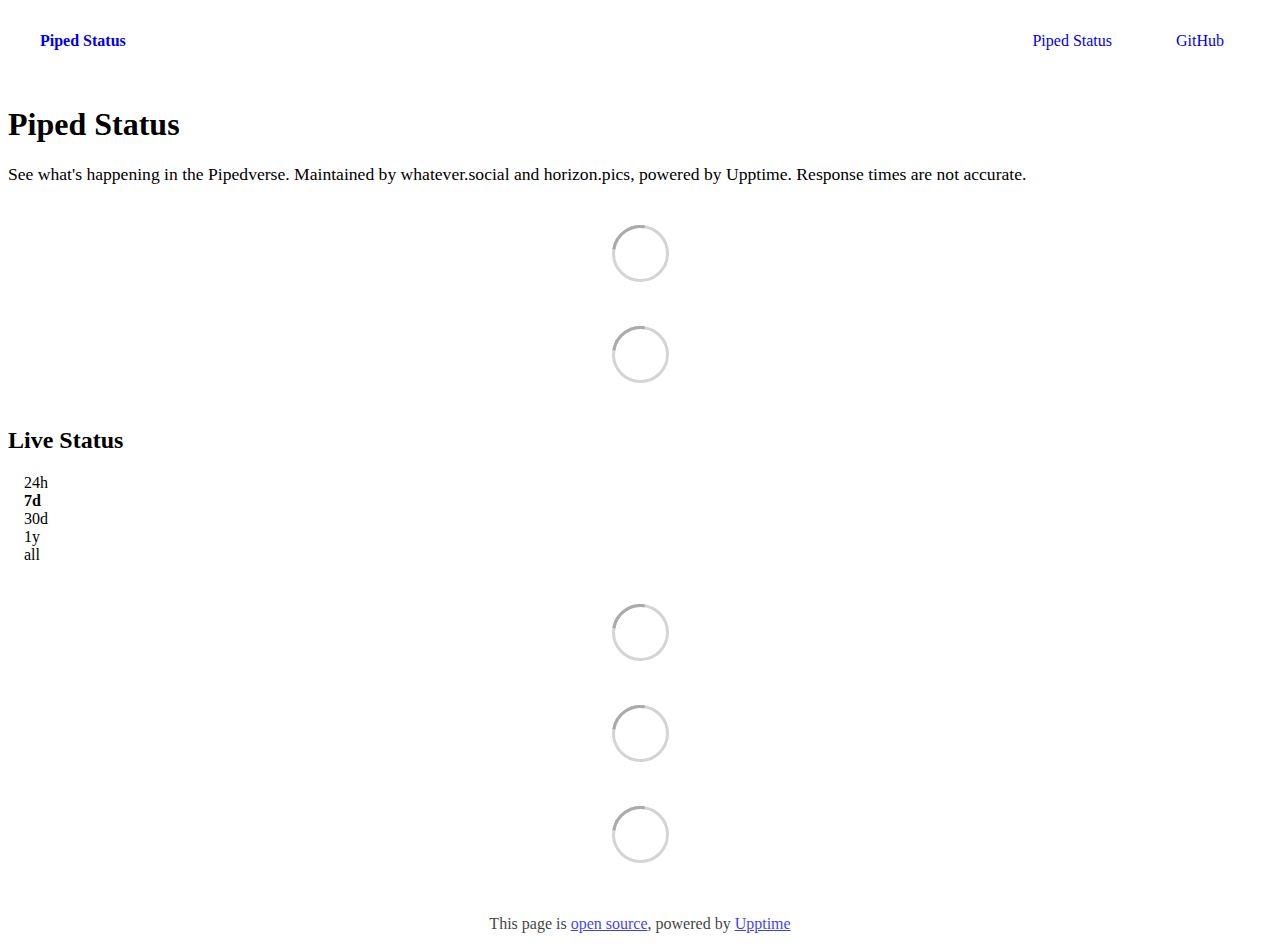
==== index.html @ 3b71cac2 "deploy: 45ed683e77ecba0aefb78d0905466178f844ab16" ====
<!DOCTYPE html> <html lang=en> <head> <meta charset=utf-8> <meta content="width=device-width,initial-scale=1" name=viewport> <meta content=#333333 name=theme-color> <base href=/ > <link href=manifest.json rel=manifest crossorigin=use-credentials> <script>__SAPPER__={baseUrl:"",preloaded:[void 0,{}]};if('serviceWorker' in navigator)navigator.serviceWorker.register('/service-worker.js');(function(){try{eval("async function x(){}");var main="/client/client.a154e51e.js"}catch(e){main="/client/legacy/client.172265e6.js"};var s=document.createElement("script");try{new Function("if(0)import('')")();s.src=main;s.type="module";s.crossOrigin="use-credentials";}catch(e){s.src="/client/shimport@2.0.5.js";s.setAttribute("data-main",main);}document.head.appendChild(s);}());</script> <link href=client/client-0275e36e.css rel=stylesheet><link href=client/createOctokit-865318f3.css rel=stylesheet><link href=client/index-e08df70b.css rel=stylesheet> <title>Piped Status</title><link href=https://cdn.statically.io/gh/privacytime101/PipedStatus/master/assets/custom.css rel=stylesheet><link href=https://piped.faith/global.css rel=stylesheet><link href=https://raw.githubusercontent.com/upptime/upptime/master/assets/upptime-icon.svg rel=icon type=image/svg><link href=/logo-192.png rel=icon type=image/png> <link href=/client/client.a154e51e.js rel=modulepreload as=script crossorigin=use-credentials><link href=/client/client-0275e36e.css rel=preload as=style><link href=/client/index.294989de.js rel=modulepreload as=script crossorigin=use-credentials><link href=/client/createOctokit.926ff3b8.js rel=modulepreload as=script crossorigin=use-credentials><link href=/client/inject_styles.803b7e80.js rel=modulepreload as=script crossorigin=use-credentials><link href=/client/createOctokit-865318f3.css rel=preload as=style><link href=/client/index-e08df70b.css rel=preload as=style></head> <body> <div id=sapper> <nav class=svelte-a08hsz><div class="svelte-a08hsz container"><div><a href=https://piped.faith class="svelte-a08hsz logo"><img alt="" class=svelte-a08hsz src=https://watch.whatever.social/favicon.ico> <div>Piped Status</div></a></div> <ul class=svelte-a08hsz><li><a href=/ class=svelte-a08hsz target=_self aria-current=page>Piped Status</a> <li><a href=https://github.com/privacytime101/PipedStatus class=svelte-a08hsz target=_self>GitHub</a> </li> </ul></div> </nav> <main class=container> <header class=svelte-ngkazm><h1>Piped Status</h1> <p class="svelte-ngkazm lead">See what's happening in the Pipedverse. Maintained by whatever.social and horizon.pics, powered by Upptime. Response times are not accurate.</header> <section class=svelte-8lnl4f><div class="svelte-68jxue loading"><svg class=svelte-68jxue height=38 stroke=#aaa width=38 xmlns=http://www.w3.org/2000/svg><g fill=none fill-rule=evenodd><g stroke-width=2 transform="translate(1 1)"><circle cx=18 cy=18 r=18 stroke-opacity=.5></circle><path d="M36 18c0-9.94-8.06-18-18-18"><animateTransform attributeName=transform dur=1s from="0 18 18" repeatCount=indefinite to="360 18 18" type=rotate></animateTransform></path></g></g></svg></div> </section> <section class=svelte-8lnl4f><div class="svelte-68jxue loading"><svg class=svelte-68jxue height=38 stroke=#aaa width=38 xmlns=http://www.w3.org/2000/svg><g fill=none fill-rule=evenodd><g stroke-width=2 transform="translate(1 1)"><circle cx=18 cy=18 r=18 stroke-opacity=.5></circle><path d="M36 18c0-9.94-8.06-18-18-18"><animateTransform attributeName=transform dur=1s from="0 18 18" repeatCount=indefinite to="360 18 18" type=rotate></animateTransform></path></g></g></svg></div> </section> <div class="svelte-fqsq6s f changed"><h2>Live Status</h2> <form class="svelte-fqsq6s f r"><div><input class=svelte-fqsq6s id=data_day name=d type=radio value=day><label class=svelte-fqsq6s for=data_day>24h</label></div> <div><input class=svelte-fqsq6s id=data_week name=d type=radio value=week checked><label class=svelte-fqsq6s for=data_week>7d</label></div> <div><input class=svelte-fqsq6s id=data_month name=d type=radio value=month><label class=svelte-fqsq6s for=data_month>30d</label></div> <div><input class=svelte-fqsq6s id=data_year name=d type=radio value=year><label class=svelte-fqsq6s for=data_year>1y</label></div> <div><input class=svelte-fqsq6s id=data_all name=d type=radio value=all><label class=svelte-fqsq6s for=data_all>all</label></div></form></div> <section class="svelte-fqsq6s live-status"><div class="svelte-68jxue loading"><svg class=svelte-68jxue height=38 stroke=#aaa width=38 xmlns=http://www.w3.org/2000/svg><g fill=none fill-rule=evenodd><g stroke-width=2 transform="translate(1 1)"><circle cx=18 cy=18 r=18 stroke-opacity=.5></circle><path d="M36 18c0-9.94-8.06-18-18-18"><animateTransform attributeName=transform dur=1s from="0 18 18" repeatCount=indefinite to="360 18 18" type=rotate></animateTransform></path></g></g></svg></div> </section> <section><div class="svelte-68jxue loading"><svg class=svelte-68jxue height=38 stroke=#aaa width=38 xmlns=http://www.w3.org/2000/svg><g fill=none fill-rule=evenodd><g stroke-width=2 transform="translate(1 1)"><circle cx=18 cy=18 r=18 stroke-opacity=.5></circle><path d="M36 18c0-9.94-8.06-18-18-18"><animateTransform attributeName=transform dur=1s from="0 18 18" repeatCount=indefinite to="360 18 18" type=rotate></animateTransform></path></g></g></svg></div> </section> <section><div class="svelte-68jxue loading"><svg class=svelte-68jxue height=38 stroke=#aaa width=38 xmlns=http://www.w3.org/2000/svg><g fill=none fill-rule=evenodd><g stroke-width=2 transform="translate(1 1)"><circle cx=18 cy=18 r=18 stroke-opacity=.5></circle><path d="M36 18c0-9.94-8.06-18-18-18"><animateTransform attributeName=transform dur=1s from="0 18 18" repeatCount=indefinite to="360 18 18" type=rotate></animateTransform></path></g></g></svg></div></section></main> <footer class=svelte-jbr799><p>This page is <a href=https://github.com/privacytime101/PipedStatus>open source</a>, powered by <a href=https://upptime.js.org>Upptime</a></p> </footer></div> <script> try {
        if (typeof window !== "undefined" && window.navigator && navigator.serviceWorker) {
          navigator.serviceWorker.getRegistrations().then(function (registrations) {
            for (let registration of registrations) {
              registration.unregister();
            }
          });
        }
        if (typeof window !== "undefined" && "caches" in window) {
          caches.keys().then(function (keyList) {
            return Promise.all(
              keyList.map(function (key) {
                return caches.delete(key);
              })
            );
          });
        }
      } catch (error) {} </script>
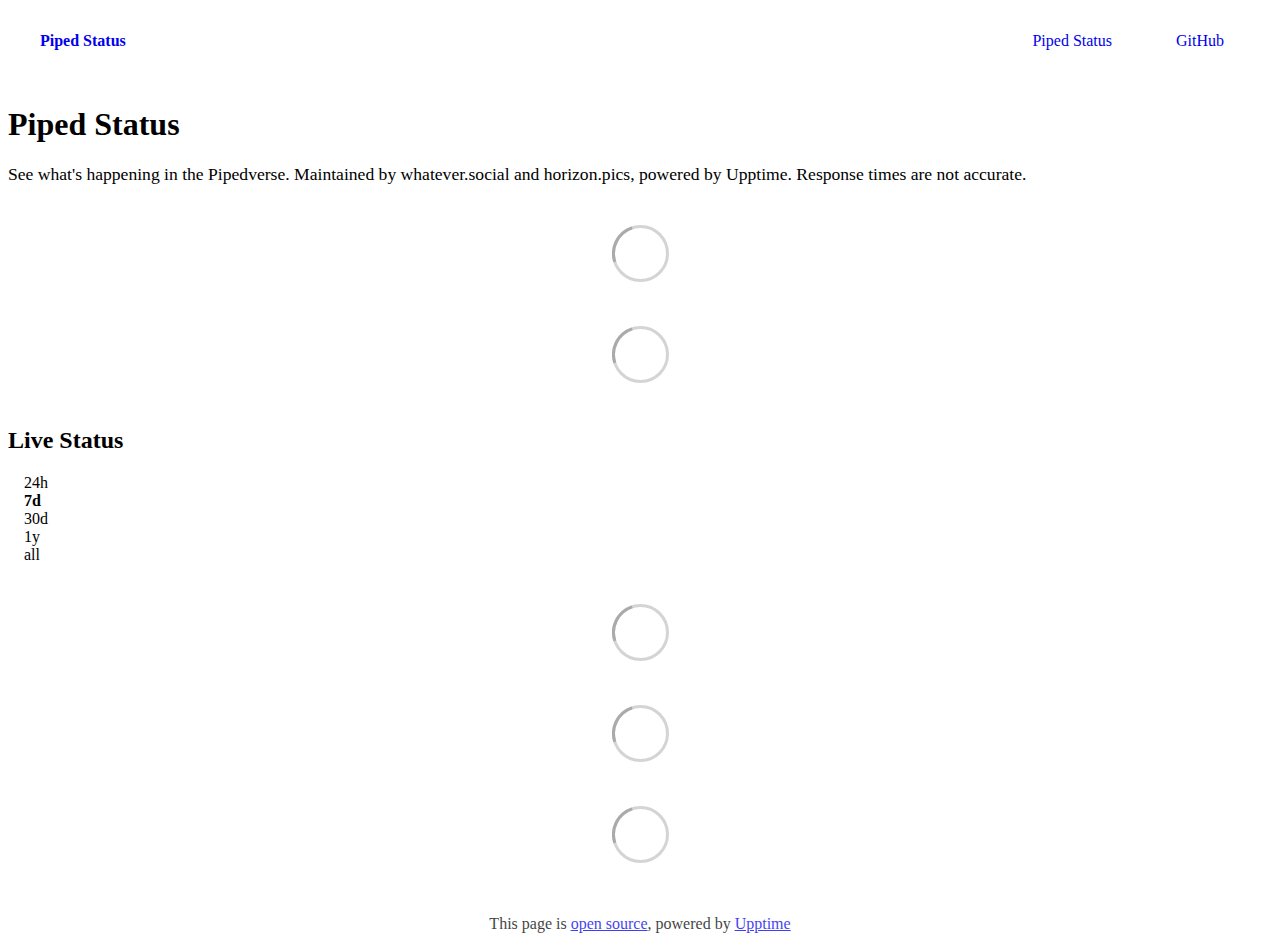
==== commit 7a2aa8ee: "deploy: 8d4359caf4bf42a7ea88451a41bf5baeab38c9fa" ====
--- a/index.html
+++ b/index.html
@@ -1,4 +1,4 @@
-<!DOCTYPE html> <html lang=en> <head> <meta charset=utf-8> <meta content="width=device-width,initial-scale=1" name=viewport> <meta content=#333333 name=theme-color> <base href=/ > <link href=manifest.json rel=manifest crossorigin=use-credentials> <script>__SAPPER__={baseUrl:"",preloaded:[void 0,{}]};if('serviceWorker' in navigator)navigator.serviceWorker.register('/service-worker.js');(function(){try{eval("async function x(){}");var main="/client/client.a154e51e.js"}catch(e){main="/client/legacy/client.172265e6.js"};var s=document.createElement("script");try{new Function("if(0)import('')")();s.src=main;s.type="module";s.crossOrigin="use-credentials";}catch(e){s.src="/client/shimport@2.0.5.js";s.setAttribute("data-main",main);}document.head.appendChild(s);}());</script> <link href=client/client-0275e36e.css rel=stylesheet><link href=client/createOctokit-865318f3.css rel=stylesheet><link href=client/index-e08df70b.css rel=stylesheet> <title>Piped Status</title><link href=https://cdn.statically.io/gh/privacytime101/PipedStatus/master/assets/custom.css rel=stylesheet><link href=https://piped.faith/global.css rel=stylesheet><link href=https://raw.githubusercontent.com/upptime/upptime/master/assets/upptime-icon.svg rel=icon type=image/svg><link href=/logo-192.png rel=icon type=image/png> <link href=/client/client.a154e51e.js rel=modulepreload as=script crossorigin=use-credentials><link href=/client/client-0275e36e.css rel=preload as=style><link href=/client/index.294989de.js rel=modulepreload as=script crossorigin=use-credentials><link href=/client/createOctokit.926ff3b8.js rel=modulepreload as=script crossorigin=use-credentials><link href=/client/inject_styles.803b7e80.js rel=modulepreload as=script crossorigin=use-credentials><link href=/client/createOctokit-865318f3.css rel=preload as=style><link href=/client/index-e08df70b.css rel=preload as=style></head> <body> <div id=sapper> <nav class=svelte-a08hsz><div class="svelte-a08hsz container"><div><a href=https://piped.faith class="svelte-a08hsz logo"><img alt="" class=svelte-a08hsz src=https://watch.whatever.social/favicon.ico> <div>Piped Status</div></a></div> <ul class=svelte-a08hsz><li><a href=/ class=svelte-a08hsz target=_self aria-current=page>Piped Status</a> <li><a href=https://github.com/privacytime101/PipedStatus class=svelte-a08hsz target=_self>GitHub</a> </li> </ul></div> </nav> <main class=container> <header class=svelte-ngkazm><h1>Piped Status</h1> <p class="svelte-ngkazm lead">See what's happening in the Pipedverse. Maintained by whatever.social and horizon.pics, powered by Upptime. Response times are not accurate.</header> <section class=svelte-8lnl4f><div class="svelte-68jxue loading"><svg class=svelte-68jxue height=38 stroke=#aaa width=38 xmlns=http://www.w3.org/2000/svg><g fill=none fill-rule=evenodd><g stroke-width=2 transform="translate(1 1)"><circle cx=18 cy=18 r=18 stroke-opacity=.5></circle><path d="M36 18c0-9.94-8.06-18-18-18"><animateTransform attributeName=transform dur=1s from="0 18 18" repeatCount=indefinite to="360 18 18" type=rotate></animateTransform></path></g></g></svg></div> </section> <section class=svelte-8lnl4f><div class="svelte-68jxue loading"><svg class=svelte-68jxue height=38 stroke=#aaa width=38 xmlns=http://www.w3.org/2000/svg><g fill=none fill-rule=evenodd><g stroke-width=2 transform="translate(1 1)"><circle cx=18 cy=18 r=18 stroke-opacity=.5></circle><path d="M36 18c0-9.94-8.06-18-18-18"><animateTransform attributeName=transform dur=1s from="0 18 18" repeatCount=indefinite to="360 18 18" type=rotate></animateTransform></path></g></g></svg></div> </section> <div class="svelte-fqsq6s f changed"><h2>Live Status</h2> <form class="svelte-fqsq6s f r"><div><input class=svelte-fqsq6s id=data_day name=d type=radio value=day><label class=svelte-fqsq6s for=data_day>24h</label></div> <div><input class=svelte-fqsq6s id=data_week name=d type=radio value=week checked><label class=svelte-fqsq6s for=data_week>7d</label></div> <div><input class=svelte-fqsq6s id=data_month name=d type=radio value=month><label class=svelte-fqsq6s for=data_month>30d</label></div> <div><input class=svelte-fqsq6s id=data_year name=d type=radio value=year><label class=svelte-fqsq6s for=data_year>1y</label></div> <div><input class=svelte-fqsq6s id=data_all name=d type=radio value=all><label class=svelte-fqsq6s for=data_all>all</label></div></form></div> <section class="svelte-fqsq6s live-status"><div class="svelte-68jxue loading"><svg class=svelte-68jxue height=38 stroke=#aaa width=38 xmlns=http://www.w3.org/2000/svg><g fill=none fill-rule=evenodd><g stroke-width=2 transform="translate(1 1)"><circle cx=18 cy=18 r=18 stroke-opacity=.5></circle><path d="M36 18c0-9.94-8.06-18-18-18"><animateTransform attributeName=transform dur=1s from="0 18 18" repeatCount=indefinite to="360 18 18" type=rotate></animateTransform></path></g></g></svg></div> </section> <section><div class="svelte-68jxue loading"><svg class=svelte-68jxue height=38 stroke=#aaa width=38 xmlns=http://www.w3.org/2000/svg><g fill=none fill-rule=evenodd><g stroke-width=2 transform="translate(1 1)"><circle cx=18 cy=18 r=18 stroke-opacity=.5></circle><path d="M36 18c0-9.94-8.06-18-18-18"><animateTransform attributeName=transform dur=1s from="0 18 18" repeatCount=indefinite to="360 18 18" type=rotate></animateTransform></path></g></g></svg></div> </section> <section><div class="svelte-68jxue loading"><svg class=svelte-68jxue height=38 stroke=#aaa width=38 xmlns=http://www.w3.org/2000/svg><g fill=none fill-rule=evenodd><g stroke-width=2 transform="translate(1 1)"><circle cx=18 cy=18 r=18 stroke-opacity=.5></circle><path d="M36 18c0-9.94-8.06-18-18-18"><animateTransform attributeName=transform dur=1s from="0 18 18" repeatCount=indefinite to="360 18 18" type=rotate></animateTransform></path></g></g></svg></div></section></main> <footer class=svelte-jbr799><p>This page is <a href=https://github.com/privacytime101/PipedStatus>open source</a>, powered by <a href=https://upptime.js.org>Upptime</a></p> </footer></div> <script> try {
+<!DOCTYPE html> <html lang=en> <head> <meta charset=utf-8> <meta content="width=device-width,initial-scale=1" name=viewport> <meta content=#333333 name=theme-color> <base href=/ > <link href=manifest.json rel=manifest crossorigin=use-credentials> <script>__SAPPER__={baseUrl:"",preloaded:[void 0,{}]};if('serviceWorker' in navigator)navigator.serviceWorker.register('/service-worker.js');(function(){try{eval("async function x(){}");var main="/client/client.dcfe0b3a.js"}catch(e){main="/client/legacy/client.f9df53a1.js"};var s=document.createElement("script");try{new Function("if(0)import('')")();s.src=main;s.type="module";s.crossOrigin="use-credentials";}catch(e){s.src="/client/shimport@2.0.5.js";s.setAttribute("data-main",main);}document.head.appendChild(s);}());</script> <link href=client/client-0275e36e.css rel=stylesheet><link href=client/createOctokit-865318f3.css rel=stylesheet><link href=client/index-e08df70b.css rel=stylesheet> <title>Piped Status</title><link href=https://cdn.statically.io/gh/privacytime101/PipedStatus/master/assets/custom.css rel=stylesheet><link href=https://piped.faith/global.css rel=stylesheet><link href=https://raw.githubusercontent.com/upptime/upptime/master/assets/upptime-icon.svg rel=icon type=image/svg><link href=/logo-192.png rel=icon type=image/png> <link href=/client/client.dcfe0b3a.js rel=modulepreload as=script crossorigin=use-credentials><link href=/client/client-0275e36e.css rel=preload as=style><link href=/client/index.ee6e7b47.js rel=modulepreload as=script crossorigin=use-credentials><link href=/client/createOctokit.7c412157.js rel=modulepreload as=script crossorigin=use-credentials><link href=/client/inject_styles.803b7e80.js rel=modulepreload as=script crossorigin=use-credentials><link href=/client/createOctokit-865318f3.css rel=preload as=style><link href=/client/index-e08df70b.css rel=preload as=style></head> <body> <div id=sapper> <nav class=svelte-a08hsz><div class="svelte-a08hsz container"><div><a href=https://piped.faith class="svelte-a08hsz logo"><img alt="" class=svelte-a08hsz src=https://watch.whatever.social/favicon.ico> <div>Piped Status</div></a></div> <ul class=svelte-a08hsz><li><a href=/ class=svelte-a08hsz target=_self aria-current=page>Piped Status</a> <li><a href=https://github.com/privacytime101/PipedStatus class=svelte-a08hsz target=_self>GitHub</a> </li> </ul></div> </nav> <main class=container> <header class=svelte-ngkazm><h1>Piped Status</h1> <p class="svelte-ngkazm lead">See what's happening in the Pipedverse. Maintained by whatever.social and horizon.pics, powered by Upptime. Response times are not accurate.</header> <section class=svelte-8lnl4f><div class="svelte-68jxue loading"><svg class=svelte-68jxue height=38 stroke=#aaa width=38 xmlns=http://www.w3.org/2000/svg><g fill=none fill-rule=evenodd><g stroke-width=2 transform="translate(1 1)"><circle cx=18 cy=18 r=18 stroke-opacity=.5></circle><path d="M36 18c0-9.94-8.06-18-18-18"><animateTransform attributeName=transform dur=1s from="0 18 18" repeatCount=indefinite to="360 18 18" type=rotate></animateTransform></path></g></g></svg></div> </section> <section class=svelte-8lnl4f><div class="svelte-68jxue loading"><svg class=svelte-68jxue height=38 stroke=#aaa width=38 xmlns=http://www.w3.org/2000/svg><g fill=none fill-rule=evenodd><g stroke-width=2 transform="translate(1 1)"><circle cx=18 cy=18 r=18 stroke-opacity=.5></circle><path d="M36 18c0-9.94-8.06-18-18-18"><animateTransform attributeName=transform dur=1s from="0 18 18" repeatCount=indefinite to="360 18 18" type=rotate></animateTransform></path></g></g></svg></div> </section> <div class="svelte-fqsq6s f changed"><h2>Live Status</h2> <form class="svelte-fqsq6s f r"><div><input class=svelte-fqsq6s id=data_day name=d type=radio value=day><label class=svelte-fqsq6s for=data_day>24h</label></div> <div><input class=svelte-fqsq6s id=data_week name=d type=radio value=week checked><label class=svelte-fqsq6s for=data_week>7d</label></div> <div><input class=svelte-fqsq6s id=data_month name=d type=radio value=month><label class=svelte-fqsq6s for=data_month>30d</label></div> <div><input class=svelte-fqsq6s id=data_year name=d type=radio value=year><label class=svelte-fqsq6s for=data_year>1y</label></div> <div><input class=svelte-fqsq6s id=data_all name=d type=radio value=all><label class=svelte-fqsq6s for=data_all>all</label></div></form></div> <section class="svelte-fqsq6s live-status"><div class="svelte-68jxue loading"><svg class=svelte-68jxue height=38 stroke=#aaa width=38 xmlns=http://www.w3.org/2000/svg><g fill=none fill-rule=evenodd><g stroke-width=2 transform="translate(1 1)"><circle cx=18 cy=18 r=18 stroke-opacity=.5></circle><path d="M36 18c0-9.94-8.06-18-18-18"><animateTransform attributeName=transform dur=1s from="0 18 18" repeatCount=indefinite to="360 18 18" type=rotate></animateTransform></path></g></g></svg></div> </section> <section><div class="svelte-68jxue loading"><svg class=svelte-68jxue height=38 stroke=#aaa width=38 xmlns=http://www.w3.org/2000/svg><g fill=none fill-rule=evenodd><g stroke-width=2 transform="translate(1 1)"><circle cx=18 cy=18 r=18 stroke-opacity=.5></circle><path d="M36 18c0-9.94-8.06-18-18-18"><animateTransform attributeName=transform dur=1s from="0 18 18" repeatCount=indefinite to="360 18 18" type=rotate></animateTransform></path></g></g></svg></div> </section> <section><div class="svelte-68jxue loading"><svg class=svelte-68jxue height=38 stroke=#aaa width=38 xmlns=http://www.w3.org/2000/svg><g fill=none fill-rule=evenodd><g stroke-width=2 transform="translate(1 1)"><circle cx=18 cy=18 r=18 stroke-opacity=.5></circle><path d="M36 18c0-9.94-8.06-18-18-18"><animateTransform attributeName=transform dur=1s from="0 18 18" repeatCount=indefinite to="360 18 18" type=rotate></animateTransform></path></g></g></svg></div></section></main> <footer class=svelte-jbr799><p>This page is <a href=https://github.com/privacytime101/PipedStatus>open source</a>, powered by <a href=https://upptime.js.org>Upptime</a></p> </footer></div> <script> try {
         if (typeof window !== "undefined" && window.navigator && navigator.serviceWorker) {
           navigator.serviceWorker.getRegistrations().then(function (registrations) {
             for (let registration of registrations) {
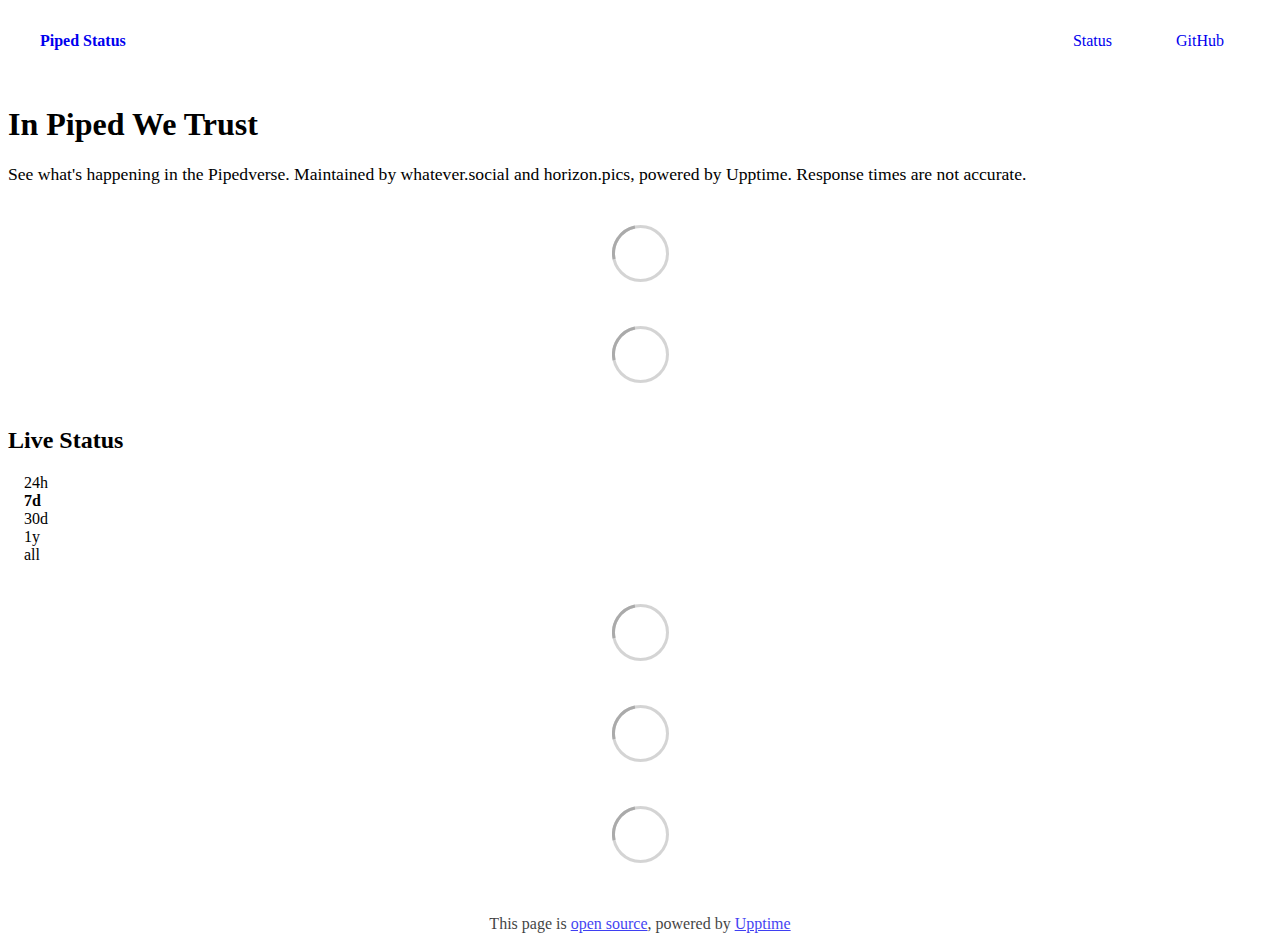
==== commit b5e3371b: "deploy: 46e8e46ecbe6c377aa572a1ec82f2021efc88d3a" ====
--- a/index.html
+++ b/index.html
@@ -1,4 +1,4 @@
-<!DOCTYPE html> <html lang=en> <head> <meta charset=utf-8> <meta content="width=device-width,initial-scale=1" name=viewport> <meta content=#333333 name=theme-color> <base href=/ > <link href=manifest.json rel=manifest crossorigin=use-credentials> <script>__SAPPER__={baseUrl:"",preloaded:[void 0,{}]};if('serviceWorker' in navigator)navigator.serviceWorker.register('/service-worker.js');(function(){try{eval("async function x(){}");var main="/client/client.dcfe0b3a.js"}catch(e){main="/client/legacy/client.f9df53a1.js"};var s=document.createElement("script");try{new Function("if(0)import('')")();s.src=main;s.type="module";s.crossOrigin="use-credentials";}catch(e){s.src="/client/shimport@2.0.5.js";s.setAttribute("data-main",main);}document.head.appendChild(s);}());</script> <link href=client/client-0275e36e.css rel=stylesheet><link href=client/createOctokit-865318f3.css rel=stylesheet><link href=client/index-e08df70b.css rel=stylesheet> <title>Piped Status</title><link href=https://cdn.statically.io/gh/privacytime101/PipedStatus/master/assets/custom.css rel=stylesheet><link href=https://piped.faith/global.css rel=stylesheet><link href=https://raw.githubusercontent.com/upptime/upptime/master/assets/upptime-icon.svg rel=icon type=image/svg><link href=/logo-192.png rel=icon type=image/png> <link href=/client/client.dcfe0b3a.js rel=modulepreload as=script crossorigin=use-credentials><link href=/client/client-0275e36e.css rel=preload as=style><link href=/client/index.ee6e7b47.js rel=modulepreload as=script crossorigin=use-credentials><link href=/client/createOctokit.7c412157.js rel=modulepreload as=script crossorigin=use-credentials><link href=/client/inject_styles.803b7e80.js rel=modulepreload as=script crossorigin=use-credentials><link href=/client/createOctokit-865318f3.css rel=preload as=style><link href=/client/index-e08df70b.css rel=preload as=style></head> <body> <div id=sapper> <nav class=svelte-a08hsz><div class="svelte-a08hsz container"><div><a href=https://piped.faith class="svelte-a08hsz logo"><img alt="" class=svelte-a08hsz src=https://watch.whatever.social/favicon.ico> <div>Piped Status</div></a></div> <ul class=svelte-a08hsz><li><a href=/ class=svelte-a08hsz target=_self aria-current=page>Piped Status</a> <li><a href=https://github.com/privacytime101/PipedStatus class=svelte-a08hsz target=_self>GitHub</a> </li> </ul></div> </nav> <main class=container> <header class=svelte-ngkazm><h1>Piped Status</h1> <p class="svelte-ngkazm lead">See what's happening in the Pipedverse. Maintained by whatever.social and horizon.pics, powered by Upptime. Response times are not accurate.</header> <section class=svelte-8lnl4f><div class="svelte-68jxue loading"><svg class=svelte-68jxue height=38 stroke=#aaa width=38 xmlns=http://www.w3.org/2000/svg><g fill=none fill-rule=evenodd><g stroke-width=2 transform="translate(1 1)"><circle cx=18 cy=18 r=18 stroke-opacity=.5></circle><path d="M36 18c0-9.94-8.06-18-18-18"><animateTransform attributeName=transform dur=1s from="0 18 18" repeatCount=indefinite to="360 18 18" type=rotate></animateTransform></path></g></g></svg></div> </section> <section class=svelte-8lnl4f><div class="svelte-68jxue loading"><svg class=svelte-68jxue height=38 stroke=#aaa width=38 xmlns=http://www.w3.org/2000/svg><g fill=none fill-rule=evenodd><g stroke-width=2 transform="translate(1 1)"><circle cx=18 cy=18 r=18 stroke-opacity=.5></circle><path d="M36 18c0-9.94-8.06-18-18-18"><animateTransform attributeName=transform dur=1s from="0 18 18" repeatCount=indefinite to="360 18 18" type=rotate></animateTransform></path></g></g></svg></div> </section> <div class="svelte-fqsq6s f changed"><h2>Live Status</h2> <form class="svelte-fqsq6s f r"><div><input class=svelte-fqsq6s id=data_day name=d type=radio value=day><label class=svelte-fqsq6s for=data_day>24h</label></div> <div><input class=svelte-fqsq6s id=data_week name=d type=radio value=week checked><label class=svelte-fqsq6s for=data_week>7d</label></div> <div><input class=svelte-fqsq6s id=data_month name=d type=radio value=month><label class=svelte-fqsq6s for=data_month>30d</label></div> <div><input class=svelte-fqsq6s id=data_year name=d type=radio value=year><label class=svelte-fqsq6s for=data_year>1y</label></div> <div><input class=svelte-fqsq6s id=data_all name=d type=radio value=all><label class=svelte-fqsq6s for=data_all>all</label></div></form></div> <section class="svelte-fqsq6s live-status"><div class="svelte-68jxue loading"><svg class=svelte-68jxue height=38 stroke=#aaa width=38 xmlns=http://www.w3.org/2000/svg><g fill=none fill-rule=evenodd><g stroke-width=2 transform="translate(1 1)"><circle cx=18 cy=18 r=18 stroke-opacity=.5></circle><path d="M36 18c0-9.94-8.06-18-18-18"><animateTransform attributeName=transform dur=1s from="0 18 18" repeatCount=indefinite to="360 18 18" type=rotate></animateTransform></path></g></g></svg></div> </section> <section><div class="svelte-68jxue loading"><svg class=svelte-68jxue height=38 stroke=#aaa width=38 xmlns=http://www.w3.org/2000/svg><g fill=none fill-rule=evenodd><g stroke-width=2 transform="translate(1 1)"><circle cx=18 cy=18 r=18 stroke-opacity=.5></circle><path d="M36 18c0-9.94-8.06-18-18-18"><animateTransform attributeName=transform dur=1s from="0 18 18" repeatCount=indefinite to="360 18 18" type=rotate></animateTransform></path></g></g></svg></div> </section> <section><div class="svelte-68jxue loading"><svg class=svelte-68jxue height=38 stroke=#aaa width=38 xmlns=http://www.w3.org/2000/svg><g fill=none fill-rule=evenodd><g stroke-width=2 transform="translate(1 1)"><circle cx=18 cy=18 r=18 stroke-opacity=.5></circle><path d="M36 18c0-9.94-8.06-18-18-18"><animateTransform attributeName=transform dur=1s from="0 18 18" repeatCount=indefinite to="360 18 18" type=rotate></animateTransform></path></g></g></svg></div></section></main> <footer class=svelte-jbr799><p>This page is <a href=https://github.com/privacytime101/PipedStatus>open source</a>, powered by <a href=https://upptime.js.org>Upptime</a></p> </footer></div> <script> try {
+<!DOCTYPE html> <html lang=en> <head> <meta charset=utf-8> <meta content="width=device-width,initial-scale=1" name=viewport> <meta content=#333333 name=theme-color> <base href=/ > <link href=manifest.json rel=manifest crossorigin=use-credentials> <script>__SAPPER__={baseUrl:"",preloaded:[void 0,{}]};if('serviceWorker' in navigator)navigator.serviceWorker.register('/service-worker.js');(function(){try{eval("async function x(){}");var main="/client/client.3a0bb2be.js"}catch(e){main="/client/legacy/client.3c09cd06.js"};var s=document.createElement("script");try{new Function("if(0)import('')")();s.src=main;s.type="module";s.crossOrigin="use-credentials";}catch(e){s.src="/client/shimport@2.0.5.js";s.setAttribute("data-main",main);}document.head.appendChild(s);}());</script> <link href=client/client-0275e36e.css rel=stylesheet><link href=client/createOctokit-865318f3.css rel=stylesheet><link href=client/index-e08df70b.css rel=stylesheet> <title>Piped Status</title><link href=https://cdn.statically.io/gh/privacytime101/PipedStatus/master/assets/custom.css rel=stylesheet><link href=https://piped.faith/global.css rel=stylesheet><link href=https://raw.githubusercontent.com/upptime/upptime/master/assets/upptime-icon.svg rel=icon type=image/svg><link href=/logo-192.png rel=icon type=image/png> <link href=/client/client.3a0bb2be.js rel=modulepreload as=script crossorigin=use-credentials><link href=/client/client-0275e36e.css rel=preload as=style><link href=/client/index.c39603f4.js rel=modulepreload as=script crossorigin=use-credentials><link href=/client/createOctokit.82772ed7.js rel=modulepreload as=script crossorigin=use-credentials><link href=/client/inject_styles.803b7e80.js rel=modulepreload as=script crossorigin=use-credentials><link href=/client/createOctokit-865318f3.css rel=preload as=style><link href=/client/index-e08df70b.css rel=preload as=style></head> <body> <div id=sapper> <nav class=svelte-a08hsz><div class="svelte-a08hsz container"><div><a href=https://piped.faith class="svelte-a08hsz logo"><img alt="" class=svelte-a08hsz src=https://watch.whatever.social/favicon.ico> <div>Piped Status</div></a></div> <ul class=svelte-a08hsz><li><a href=/ class=svelte-a08hsz target=_self aria-current=page>Status</a> <li><a href=https://github.com/privacytime101/PipedStatus class=svelte-a08hsz target=_self>GitHub</a> </li> </ul></div> </nav> <main class=container> <header class=svelte-ngkazm><h1>In Piped We Trust</h1> <p class="svelte-ngkazm lead">See what's happening in the Pipedverse. Maintained by whatever.social and horizon.pics, powered by Upptime. Response times are not accurate.</header> <section class=svelte-8lnl4f><div class="svelte-68jxue loading"><svg class=svelte-68jxue height=38 stroke=#aaa width=38 xmlns=http://www.w3.org/2000/svg><g fill=none fill-rule=evenodd><g stroke-width=2 transform="translate(1 1)"><circle cx=18 cy=18 r=18 stroke-opacity=.5></circle><path d="M36 18c0-9.94-8.06-18-18-18"><animateTransform attributeName=transform dur=1s from="0 18 18" repeatCount=indefinite to="360 18 18" type=rotate></animateTransform></path></g></g></svg></div> </section> <section class=svelte-8lnl4f><div class="svelte-68jxue loading"><svg class=svelte-68jxue height=38 stroke=#aaa width=38 xmlns=http://www.w3.org/2000/svg><g fill=none fill-rule=evenodd><g stroke-width=2 transform="translate(1 1)"><circle cx=18 cy=18 r=18 stroke-opacity=.5></circle><path d="M36 18c0-9.94-8.06-18-18-18"><animateTransform attributeName=transform dur=1s from="0 18 18" repeatCount=indefinite to="360 18 18" type=rotate></animateTransform></path></g></g></svg></div> </section> <div class="svelte-fqsq6s f changed"><h2>Live Status</h2> <form class="svelte-fqsq6s f r"><div><input class=svelte-fqsq6s id=data_day name=d type=radio value=day><label class=svelte-fqsq6s for=data_day>24h</label></div> <div><input class=svelte-fqsq6s id=data_week name=d type=radio value=week checked><label class=svelte-fqsq6s for=data_week>7d</label></div> <div><input class=svelte-fqsq6s id=data_month name=d type=radio value=month><label class=svelte-fqsq6s for=data_month>30d</label></div> <div><input class=svelte-fqsq6s id=data_year name=d type=radio value=year><label class=svelte-fqsq6s for=data_year>1y</label></div> <div><input class=svelte-fqsq6s id=data_all name=d type=radio value=all><label class=svelte-fqsq6s for=data_all>all</label></div></form></div> <section class="svelte-fqsq6s live-status"><div class="svelte-68jxue loading"><svg class=svelte-68jxue height=38 stroke=#aaa width=38 xmlns=http://www.w3.org/2000/svg><g fill=none fill-rule=evenodd><g stroke-width=2 transform="translate(1 1)"><circle cx=18 cy=18 r=18 stroke-opacity=.5></circle><path d="M36 18c0-9.94-8.06-18-18-18"><animateTransform attributeName=transform dur=1s from="0 18 18" repeatCount=indefinite to="360 18 18" type=rotate></animateTransform></path></g></g></svg></div> </section> <section><div class="svelte-68jxue loading"><svg class=svelte-68jxue height=38 stroke=#aaa width=38 xmlns=http://www.w3.org/2000/svg><g fill=none fill-rule=evenodd><g stroke-width=2 transform="translate(1 1)"><circle cx=18 cy=18 r=18 stroke-opacity=.5></circle><path d="M36 18c0-9.94-8.06-18-18-18"><animateTransform attributeName=transform dur=1s from="0 18 18" repeatCount=indefinite to="360 18 18" type=rotate></animateTransform></path></g></g></svg></div> </section> <section><div class="svelte-68jxue loading"><svg class=svelte-68jxue height=38 stroke=#aaa width=38 xmlns=http://www.w3.org/2000/svg><g fill=none fill-rule=evenodd><g stroke-width=2 transform="translate(1 1)"><circle cx=18 cy=18 r=18 stroke-opacity=.5></circle><path d="M36 18c0-9.94-8.06-18-18-18"><animateTransform attributeName=transform dur=1s from="0 18 18" repeatCount=indefinite to="360 18 18" type=rotate></animateTransform></path></g></g></svg></div></section></main> <footer class=svelte-jbr799><p>This page is <a href=https://github.com/privacytime101/PipedStatus>open source</a>, powered by <a href=https://upptime.js.org>Upptime</a></p> </footer></div> <script> try {
         if (typeof window !== "undefined" && window.navigator && navigator.serviceWorker) {
           navigator.serviceWorker.getRegistrations().then(function (registrations) {
             for (let registration of registrations) {
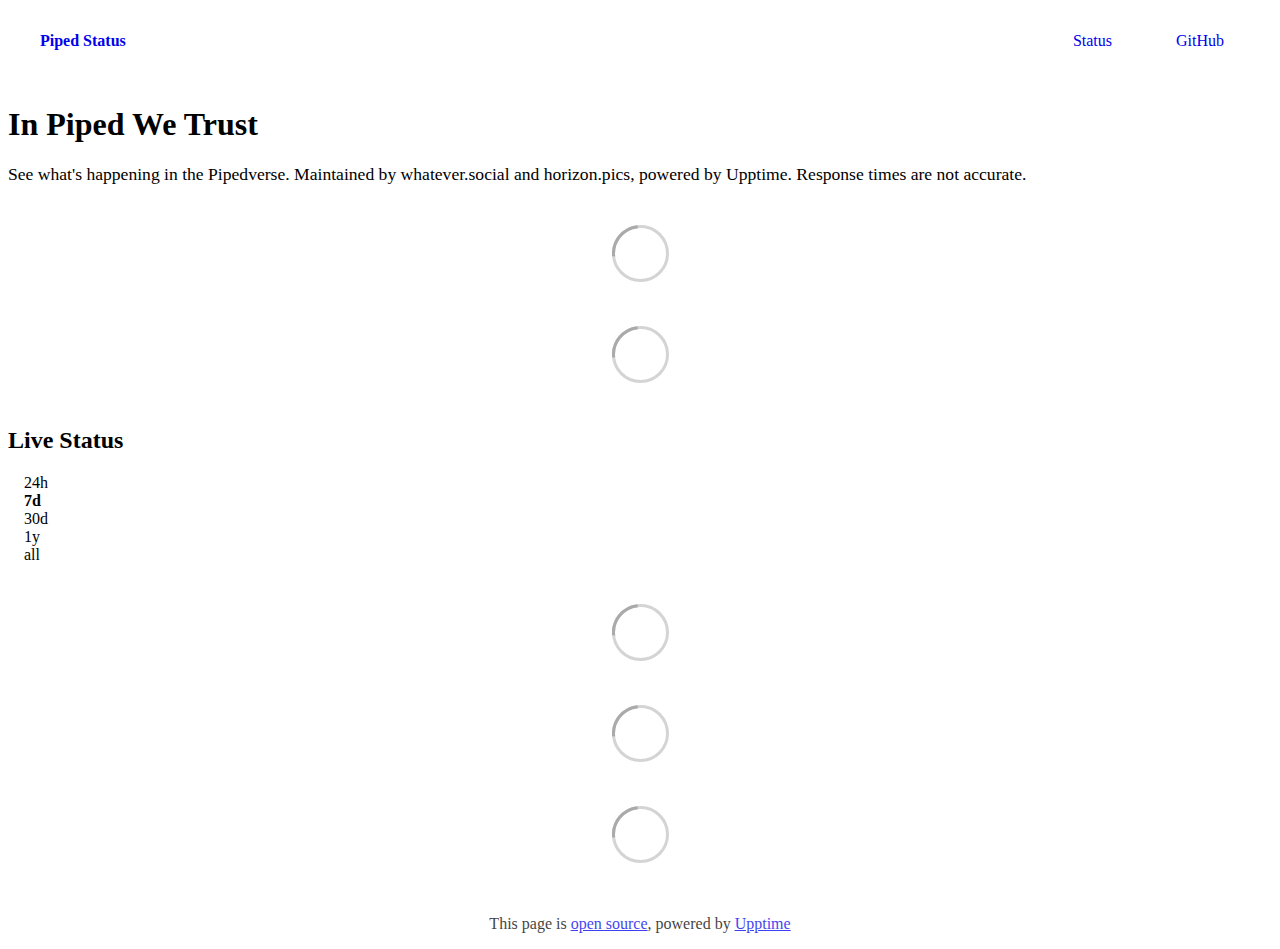
==== commit 1e6a5541: "deploy: 1dc99440b7b29733a334e8b2190c2e5bd3b1cabc" ====
--- a/index.html
+++ b/index.html
@@ -1,4 +1,4 @@
-<!DOCTYPE html> <html lang=en> <head> <meta charset=utf-8> <meta content="width=device-width,initial-scale=1" name=viewport> <meta content=#333333 name=theme-color> <base href=/ > <link href=manifest.json rel=manifest crossorigin=use-credentials> <script>__SAPPER__={baseUrl:"",preloaded:[void 0,{}]};if('serviceWorker' in navigator)navigator.serviceWorker.register('/service-worker.js');(function(){try{eval("async function x(){}");var main="/client/client.3a0bb2be.js"}catch(e){main="/client/legacy/client.3c09cd06.js"};var s=document.createElement("script");try{new Function("if(0)import('')")();s.src=main;s.type="module";s.crossOrigin="use-credentials";}catch(e){s.src="/client/shimport@2.0.5.js";s.setAttribute("data-main",main);}document.head.appendChild(s);}());</script> <link href=client/client-0275e36e.css rel=stylesheet><link href=client/createOctokit-865318f3.css rel=stylesheet><link href=client/index-e08df70b.css rel=stylesheet> <title>Piped Status</title><link href=https://cdn.statically.io/gh/privacytime101/PipedStatus/master/assets/custom.css rel=stylesheet><link href=https://piped.faith/global.css rel=stylesheet><link href=https://raw.githubusercontent.com/upptime/upptime/master/assets/upptime-icon.svg rel=icon type=image/svg><link href=/logo-192.png rel=icon type=image/png> <link href=/client/client.3a0bb2be.js rel=modulepreload as=script crossorigin=use-credentials><link href=/client/client-0275e36e.css rel=preload as=style><link href=/client/index.c39603f4.js rel=modulepreload as=script crossorigin=use-credentials><link href=/client/createOctokit.82772ed7.js rel=modulepreload as=script crossorigin=use-credentials><link href=/client/inject_styles.803b7e80.js rel=modulepreload as=script crossorigin=use-credentials><link href=/client/createOctokit-865318f3.css rel=preload as=style><link href=/client/index-e08df70b.css rel=preload as=style></head> <body> <div id=sapper> <nav class=svelte-a08hsz><div class="svelte-a08hsz container"><div><a href=https://piped.faith class="svelte-a08hsz logo"><img alt="" class=svelte-a08hsz src=https://watch.whatever.social/favicon.ico> <div>Piped Status</div></a></div> <ul class=svelte-a08hsz><li><a href=/ class=svelte-a08hsz target=_self aria-current=page>Status</a> <li><a href=https://github.com/privacytime101/PipedStatus class=svelte-a08hsz target=_self>GitHub</a> </li> </ul></div> </nav> <main class=container> <header class=svelte-ngkazm><h1>In Piped We Trust</h1> <p class="svelte-ngkazm lead">See what's happening in the Pipedverse. Maintained by whatever.social and horizon.pics, powered by Upptime. Response times are not accurate.</header> <section class=svelte-8lnl4f><div class="svelte-68jxue loading"><svg class=svelte-68jxue height=38 stroke=#aaa width=38 xmlns=http://www.w3.org/2000/svg><g fill=none fill-rule=evenodd><g stroke-width=2 transform="translate(1 1)"><circle cx=18 cy=18 r=18 stroke-opacity=.5></circle><path d="M36 18c0-9.94-8.06-18-18-18"><animateTransform attributeName=transform dur=1s from="0 18 18" repeatCount=indefinite to="360 18 18" type=rotate></animateTransform></path></g></g></svg></div> </section> <section class=svelte-8lnl4f><div class="svelte-68jxue loading"><svg class=svelte-68jxue height=38 stroke=#aaa width=38 xmlns=http://www.w3.org/2000/svg><g fill=none fill-rule=evenodd><g stroke-width=2 transform="translate(1 1)"><circle cx=18 cy=18 r=18 stroke-opacity=.5></circle><path d="M36 18c0-9.94-8.06-18-18-18"><animateTransform attributeName=transform dur=1s from="0 18 18" repeatCount=indefinite to="360 18 18" type=rotate></animateTransform></path></g></g></svg></div> </section> <div class="svelte-fqsq6s f changed"><h2>Live Status</h2> <form class="svelte-fqsq6s f r"><div><input class=svelte-fqsq6s id=data_day name=d type=radio value=day><label class=svelte-fqsq6s for=data_day>24h</label></div> <div><input class=svelte-fqsq6s id=data_week name=d type=radio value=week checked><label class=svelte-fqsq6s for=data_week>7d</label></div> <div><input class=svelte-fqsq6s id=data_month name=d type=radio value=month><label class=svelte-fqsq6s for=data_month>30d</label></div> <div><input class=svelte-fqsq6s id=data_year name=d type=radio value=year><label class=svelte-fqsq6s for=data_year>1y</label></div> <div><input class=svelte-fqsq6s id=data_all name=d type=radio value=all><label class=svelte-fqsq6s for=data_all>all</label></div></form></div> <section class="svelte-fqsq6s live-status"><div class="svelte-68jxue loading"><svg class=svelte-68jxue height=38 stroke=#aaa width=38 xmlns=http://www.w3.org/2000/svg><g fill=none fill-rule=evenodd><g stroke-width=2 transform="translate(1 1)"><circle cx=18 cy=18 r=18 stroke-opacity=.5></circle><path d="M36 18c0-9.94-8.06-18-18-18"><animateTransform attributeName=transform dur=1s from="0 18 18" repeatCount=indefinite to="360 18 18" type=rotate></animateTransform></path></g></g></svg></div> </section> <section><div class="svelte-68jxue loading"><svg class=svelte-68jxue height=38 stroke=#aaa width=38 xmlns=http://www.w3.org/2000/svg><g fill=none fill-rule=evenodd><g stroke-width=2 transform="translate(1 1)"><circle cx=18 cy=18 r=18 stroke-opacity=.5></circle><path d="M36 18c0-9.94-8.06-18-18-18"><animateTransform attributeName=transform dur=1s from="0 18 18" repeatCount=indefinite to="360 18 18" type=rotate></animateTransform></path></g></g></svg></div> </section> <section><div class="svelte-68jxue loading"><svg class=svelte-68jxue height=38 stroke=#aaa width=38 xmlns=http://www.w3.org/2000/svg><g fill=none fill-rule=evenodd><g stroke-width=2 transform="translate(1 1)"><circle cx=18 cy=18 r=18 stroke-opacity=.5></circle><path d="M36 18c0-9.94-8.06-18-18-18"><animateTransform attributeName=transform dur=1s from="0 18 18" repeatCount=indefinite to="360 18 18" type=rotate></animateTransform></path></g></g></svg></div></section></main> <footer class=svelte-jbr799><p>This page is <a href=https://github.com/privacytime101/PipedStatus>open source</a>, powered by <a href=https://upptime.js.org>Upptime</a></p> </footer></div> <script> try {
+<!DOCTYPE html> <html lang=en> <head> <meta charset=utf-8> <meta content="width=device-width,initial-scale=1" name=viewport> <meta content=#333333 name=theme-color> <base href=/ > <link href=manifest.json rel=manifest crossorigin=use-credentials> <script>__SAPPER__={baseUrl:"",preloaded:[void 0,{}]};if('serviceWorker' in navigator)navigator.serviceWorker.register('/service-worker.js');(function(){try{eval("async function x(){}");var main="/client/client.e60e844e.js"}catch(e){main="/client/legacy/client.d4a44ec7.js"};var s=document.createElement("script");try{new Function("if(0)import('')")();s.src=main;s.type="module";s.crossOrigin="use-credentials";}catch(e){s.src="/client/shimport@2.0.5.js";s.setAttribute("data-main",main);}document.head.appendChild(s);}());</script> <link href=client/client-0275e36e.css rel=stylesheet><link href=client/createOctokit-865318f3.css rel=stylesheet><link href=client/index-e08df70b.css rel=stylesheet> <title>Piped Status</title><link href=https://cdn.statically.io/gh/privacytime101/PipedStatus/master/assets/custom.css rel=stylesheet><link href=https://piped.faith/global.css rel=stylesheet><link href=https://raw.githubusercontent.com/upptime/upptime/master/assets/upptime-icon.svg rel=icon type=image/svg><link href=/logo-192.png rel=icon type=image/png> <link href=/client/client.e60e844e.js rel=modulepreload as=script crossorigin=use-credentials><link href=/client/client-0275e36e.css rel=preload as=style><link href=/client/index.967df95c.js rel=modulepreload as=script crossorigin=use-credentials><link href=/client/createOctokit.658a0cf1.js rel=modulepreload as=script crossorigin=use-credentials><link href=/client/inject_styles.803b7e80.js rel=modulepreload as=script crossorigin=use-credentials><link href=/client/createOctokit-865318f3.css rel=preload as=style><link href=/client/index-e08df70b.css rel=preload as=style></head> <body> <div id=sapper> <nav class=svelte-a08hsz><div class="svelte-a08hsz container"><div><a href=https://piped.faith class="svelte-a08hsz logo"><img alt="" class=svelte-a08hsz src=https://watch.whatever.social/favicon.ico> <div>Piped Status</div></a></div> <ul class=svelte-a08hsz><li><a href=/ class=svelte-a08hsz target=_self aria-current=page>Status</a> <li><a href=https://github.com/privacytime101/PipedStatus class=svelte-a08hsz target=_self>GitHub</a> </li> </ul></div> </nav> <main class=container> <header class=svelte-ngkazm><h1>In Piped We Trust</h1> <p class="svelte-ngkazm lead">See what's happening in the Pipedverse. Maintained by whatever.social and horizon.pics, powered by Upptime. Response times are not accurate.</header> <section class=svelte-8lnl4f><div class="svelte-68jxue loading"><svg class=svelte-68jxue height=38 stroke=#aaa width=38 xmlns=http://www.w3.org/2000/svg><g fill=none fill-rule=evenodd><g stroke-width=2 transform="translate(1 1)"><circle cx=18 cy=18 r=18 stroke-opacity=.5></circle><path d="M36 18c0-9.94-8.06-18-18-18"><animateTransform attributeName=transform dur=1s from="0 18 18" repeatCount=indefinite to="360 18 18" type=rotate></animateTransform></path></g></g></svg></div> </section> <section class=svelte-8lnl4f><div class="svelte-68jxue loading"><svg class=svelte-68jxue height=38 stroke=#aaa width=38 xmlns=http://www.w3.org/2000/svg><g fill=none fill-rule=evenodd><g stroke-width=2 transform="translate(1 1)"><circle cx=18 cy=18 r=18 stroke-opacity=.5></circle><path d="M36 18c0-9.94-8.06-18-18-18"><animateTransform attributeName=transform dur=1s from="0 18 18" repeatCount=indefinite to="360 18 18" type=rotate></animateTransform></path></g></g></svg></div> </section> <div class="svelte-fqsq6s f changed"><h2>Live Status</h2> <form class="svelte-fqsq6s f r"><div><input class=svelte-fqsq6s id=data_day name=d type=radio value=day><label class=svelte-fqsq6s for=data_day>24h</label></div> <div><input class=svelte-fqsq6s id=data_week name=d type=radio value=week checked><label class=svelte-fqsq6s for=data_week>7d</label></div> <div><input class=svelte-fqsq6s id=data_month name=d type=radio value=month><label class=svelte-fqsq6s for=data_month>30d</label></div> <div><input class=svelte-fqsq6s id=data_year name=d type=radio value=year><label class=svelte-fqsq6s for=data_year>1y</label></div> <div><input class=svelte-fqsq6s id=data_all name=d type=radio value=all><label class=svelte-fqsq6s for=data_all>all</label></div></form></div> <section class="svelte-fqsq6s live-status"><div class="svelte-68jxue loading"><svg class=svelte-68jxue height=38 stroke=#aaa width=38 xmlns=http://www.w3.org/2000/svg><g fill=none fill-rule=evenodd><g stroke-width=2 transform="translate(1 1)"><circle cx=18 cy=18 r=18 stroke-opacity=.5></circle><path d="M36 18c0-9.94-8.06-18-18-18"><animateTransform attributeName=transform dur=1s from="0 18 18" repeatCount=indefinite to="360 18 18" type=rotate></animateTransform></path></g></g></svg></div> </section> <section><div class="svelte-68jxue loading"><svg class=svelte-68jxue height=38 stroke=#aaa width=38 xmlns=http://www.w3.org/2000/svg><g fill=none fill-rule=evenodd><g stroke-width=2 transform="translate(1 1)"><circle cx=18 cy=18 r=18 stroke-opacity=.5></circle><path d="M36 18c0-9.94-8.06-18-18-18"><animateTransform attributeName=transform dur=1s from="0 18 18" repeatCount=indefinite to="360 18 18" type=rotate></animateTransform></path></g></g></svg></div> </section> <section><div class="svelte-68jxue loading"><svg class=svelte-68jxue height=38 stroke=#aaa width=38 xmlns=http://www.w3.org/2000/svg><g fill=none fill-rule=evenodd><g stroke-width=2 transform="translate(1 1)"><circle cx=18 cy=18 r=18 stroke-opacity=.5></circle><path d="M36 18c0-9.94-8.06-18-18-18"><animateTransform attributeName=transform dur=1s from="0 18 18" repeatCount=indefinite to="360 18 18" type=rotate></animateTransform></path></g></g></svg></div></section></main> <footer class=svelte-jbr799><p>This page is <a href=https://github.com/privacytime101/PipedStatus>open source</a>, powered by <a href=https://upptime.js.org>Upptime</a></p> </footer></div> <script> try {
         if (typeof window !== "undefined" && window.navigator && navigator.serviceWorker) {
           navigator.serviceWorker.getRegistrations().then(function (registrations) {
             for (let registration of registrations) {
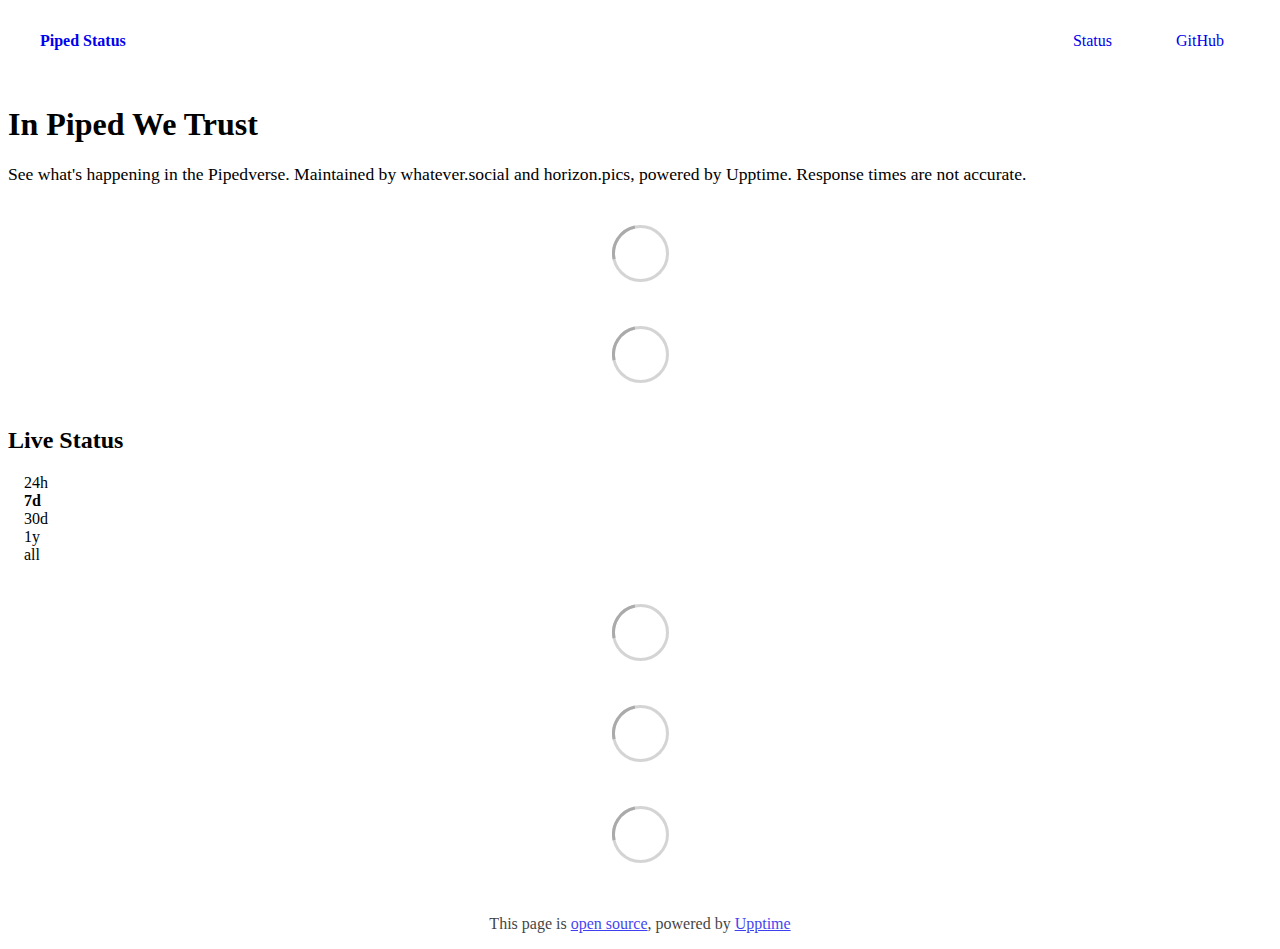
==== commit b901ba17: "deploy: 78bff247e4527c7ad3ee9ca9a18ee81720501af7" ====
--- a/index.html
+++ b/index.html
@@ -1,4 +1,4 @@
-<!DOCTYPE html> <html lang=en> <head> <meta charset=utf-8> <meta content="width=device-width,initial-scale=1" name=viewport> <meta content=#333333 name=theme-color> <base href=/ > <link href=manifest.json rel=manifest crossorigin=use-credentials> <script>__SAPPER__={baseUrl:"",preloaded:[void 0,{}]};if('serviceWorker' in navigator)navigator.serviceWorker.register('/service-worker.js');(function(){try{eval("async function x(){}");var main="/client/client.e60e844e.js"}catch(e){main="/client/legacy/client.d4a44ec7.js"};var s=document.createElement("script");try{new Function("if(0)import('')")();s.src=main;s.type="module";s.crossOrigin="use-credentials";}catch(e){s.src="/client/shimport@2.0.5.js";s.setAttribute("data-main",main);}document.head.appendChild(s);}());</script> <link href=client/client-0275e36e.css rel=stylesheet><link href=client/createOctokit-865318f3.css rel=stylesheet><link href=client/index-e08df70b.css rel=stylesheet> <title>Piped Status</title><link href=https://cdn.statically.io/gh/privacytime101/PipedStatus/master/assets/custom.css rel=stylesheet><link href=https://piped.faith/global.css rel=stylesheet><link href=https://raw.githubusercontent.com/upptime/upptime/master/assets/upptime-icon.svg rel=icon type=image/svg><link href=/logo-192.png rel=icon type=image/png> <link href=/client/client.e60e844e.js rel=modulepreload as=script crossorigin=use-credentials><link href=/client/client-0275e36e.css rel=preload as=style><link href=/client/index.967df95c.js rel=modulepreload as=script crossorigin=use-credentials><link href=/client/createOctokit.658a0cf1.js rel=modulepreload as=script crossorigin=use-credentials><link href=/client/inject_styles.803b7e80.js rel=modulepreload as=script crossorigin=use-credentials><link href=/client/createOctokit-865318f3.css rel=preload as=style><link href=/client/index-e08df70b.css rel=preload as=style></head> <body> <div id=sapper> <nav class=svelte-a08hsz><div class="svelte-a08hsz container"><div><a href=https://piped.faith class="svelte-a08hsz logo"><img alt="" class=svelte-a08hsz src=https://watch.whatever.social/favicon.ico> <div>Piped Status</div></a></div> <ul class=svelte-a08hsz><li><a href=/ class=svelte-a08hsz target=_self aria-current=page>Status</a> <li><a href=https://github.com/privacytime101/PipedStatus class=svelte-a08hsz target=_self>GitHub</a> </li> </ul></div> </nav> <main class=container> <header class=svelte-ngkazm><h1>In Piped We Trust</h1> <p class="svelte-ngkazm lead">See what's happening in the Pipedverse. Maintained by whatever.social and horizon.pics, powered by Upptime. Response times are not accurate.</header> <section class=svelte-8lnl4f><div class="svelte-68jxue loading"><svg class=svelte-68jxue height=38 stroke=#aaa width=38 xmlns=http://www.w3.org/2000/svg><g fill=none fill-rule=evenodd><g stroke-width=2 transform="translate(1 1)"><circle cx=18 cy=18 r=18 stroke-opacity=.5></circle><path d="M36 18c0-9.94-8.06-18-18-18"><animateTransform attributeName=transform dur=1s from="0 18 18" repeatCount=indefinite to="360 18 18" type=rotate></animateTransform></path></g></g></svg></div> </section> <section class=svelte-8lnl4f><div class="svelte-68jxue loading"><svg class=svelte-68jxue height=38 stroke=#aaa width=38 xmlns=http://www.w3.org/2000/svg><g fill=none fill-rule=evenodd><g stroke-width=2 transform="translate(1 1)"><circle cx=18 cy=18 r=18 stroke-opacity=.5></circle><path d="M36 18c0-9.94-8.06-18-18-18"><animateTransform attributeName=transform dur=1s from="0 18 18" repeatCount=indefinite to="360 18 18" type=rotate></animateTransform></path></g></g></svg></div> </section> <div class="svelte-fqsq6s f changed"><h2>Live Status</h2> <form class="svelte-fqsq6s f r"><div><input class=svelte-fqsq6s id=data_day name=d type=radio value=day><label class=svelte-fqsq6s for=data_day>24h</label></div> <div><input class=svelte-fqsq6s id=data_week name=d type=radio value=week checked><label class=svelte-fqsq6s for=data_week>7d</label></div> <div><input class=svelte-fqsq6s id=data_month name=d type=radio value=month><label class=svelte-fqsq6s for=data_month>30d</label></div> <div><input class=svelte-fqsq6s id=data_year name=d type=radio value=year><label class=svelte-fqsq6s for=data_year>1y</label></div> <div><input class=svelte-fqsq6s id=data_all name=d type=radio value=all><label class=svelte-fqsq6s for=data_all>all</label></div></form></div> <section class="svelte-fqsq6s live-status"><div class="svelte-68jxue loading"><svg class=svelte-68jxue height=38 stroke=#aaa width=38 xmlns=http://www.w3.org/2000/svg><g fill=none fill-rule=evenodd><g stroke-width=2 transform="translate(1 1)"><circle cx=18 cy=18 r=18 stroke-opacity=.5></circle><path d="M36 18c0-9.94-8.06-18-18-18"><animateTransform attributeName=transform dur=1s from="0 18 18" repeatCount=indefinite to="360 18 18" type=rotate></animateTransform></path></g></g></svg></div> </section> <section><div class="svelte-68jxue loading"><svg class=svelte-68jxue height=38 stroke=#aaa width=38 xmlns=http://www.w3.org/2000/svg><g fill=none fill-rule=evenodd><g stroke-width=2 transform="translate(1 1)"><circle cx=18 cy=18 r=18 stroke-opacity=.5></circle><path d="M36 18c0-9.94-8.06-18-18-18"><animateTransform attributeName=transform dur=1s from="0 18 18" repeatCount=indefinite to="360 18 18" type=rotate></animateTransform></path></g></g></svg></div> </section> <section><div class="svelte-68jxue loading"><svg class=svelte-68jxue height=38 stroke=#aaa width=38 xmlns=http://www.w3.org/2000/svg><g fill=none fill-rule=evenodd><g stroke-width=2 transform="translate(1 1)"><circle cx=18 cy=18 r=18 stroke-opacity=.5></circle><path d="M36 18c0-9.94-8.06-18-18-18"><animateTransform attributeName=transform dur=1s from="0 18 18" repeatCount=indefinite to="360 18 18" type=rotate></animateTransform></path></g></g></svg></div></section></main> <footer class=svelte-jbr799><p>This page is <a href=https://github.com/privacytime101/PipedStatus>open source</a>, powered by <a href=https://upptime.js.org>Upptime</a></p> </footer></div> <script> try {
+<!DOCTYPE html> <html lang=en> <head> <meta charset=utf-8> <meta content="width=device-width,initial-scale=1" name=viewport> <meta content=#333333 name=theme-color> <base href=/ > <link href=manifest.json rel=manifest crossorigin=use-credentials> <script>__SAPPER__={baseUrl:"",preloaded:[void 0,{}]};if('serviceWorker' in navigator)navigator.serviceWorker.register('/service-worker.js');(function(){try{eval("async function x(){}");var main="/client/client.cbfbad03.js"}catch(e){main="/client/legacy/client.a8a4bec4.js"};var s=document.createElement("script");try{new Function("if(0)import('')")();s.src=main;s.type="module";s.crossOrigin="use-credentials";}catch(e){s.src="/client/shimport@2.0.5.js";s.setAttribute("data-main",main);}document.head.appendChild(s);}());</script> <link href=client/client-0275e36e.css rel=stylesheet><link href=client/createOctokit-865318f3.css rel=stylesheet><link href=client/index-e08df70b.css rel=stylesheet> <title>Piped Status</title><link href=https://cdn.statically.io/gh/privacytime101/PipedStatus/master/assets/custom.css rel=stylesheet><link href=https://piped.faith/global.css rel=stylesheet><link href=https://raw.githubusercontent.com/upptime/upptime/master/assets/upptime-icon.svg rel=icon type=image/svg><link href=/logo-192.png rel=icon type=image/png> <link href=/client/client.cbfbad03.js rel=modulepreload as=script crossorigin=use-credentials><link href=/client/client-0275e36e.css rel=preload as=style><link href=/client/index.69282e24.js rel=modulepreload as=script crossorigin=use-credentials><link href=/client/createOctokit.57e0fbf6.js rel=modulepreload as=script crossorigin=use-credentials><link href=/client/inject_styles.803b7e80.js rel=modulepreload as=script crossorigin=use-credentials><link href=/client/createOctokit-865318f3.css rel=preload as=style><link href=/client/index-e08df70b.css rel=preload as=style></head> <body> <div id=sapper> <nav class=svelte-a08hsz><div class="svelte-a08hsz container"><div><a href=https://piped.faith class="svelte-a08hsz logo"><img alt="" class=svelte-a08hsz src=https://watch.whatever.social/favicon.ico> <div>Piped Status</div></a></div> <ul class=svelte-a08hsz><li><a href=/ class=svelte-a08hsz target=_self aria-current=page>Status</a> <li><a href=https://github.com/privacytime101/PipedStatus class=svelte-a08hsz target=_self>GitHub</a> </li> </ul></div> </nav> <main class=container> <header class=svelte-ngkazm><h1>In Piped We Trust</h1> <p class="svelte-ngkazm lead">See what's happening in the Pipedverse. Maintained by whatever.social and horizon.pics, powered by Upptime. Response times are not accurate.</header> <section class=svelte-8lnl4f><div class="svelte-68jxue loading"><svg class=svelte-68jxue height=38 stroke=#aaa width=38 xmlns=http://www.w3.org/2000/svg><g fill=none fill-rule=evenodd><g stroke-width=2 transform="translate(1 1)"><circle cx=18 cy=18 r=18 stroke-opacity=.5></circle><path d="M36 18c0-9.94-8.06-18-18-18"><animateTransform attributeName=transform dur=1s from="0 18 18" repeatCount=indefinite to="360 18 18" type=rotate></animateTransform></path></g></g></svg></div> </section> <section class=svelte-8lnl4f><div class="svelte-68jxue loading"><svg class=svelte-68jxue height=38 stroke=#aaa width=38 xmlns=http://www.w3.org/2000/svg><g fill=none fill-rule=evenodd><g stroke-width=2 transform="translate(1 1)"><circle cx=18 cy=18 r=18 stroke-opacity=.5></circle><path d="M36 18c0-9.94-8.06-18-18-18"><animateTransform attributeName=transform dur=1s from="0 18 18" repeatCount=indefinite to="360 18 18" type=rotate></animateTransform></path></g></g></svg></div> </section> <div class="svelte-fqsq6s f changed"><h2>Live Status</h2> <form class="svelte-fqsq6s f r"><div><input class=svelte-fqsq6s id=data_day name=d type=radio value=day><label class=svelte-fqsq6s for=data_day>24h</label></div> <div><input class=svelte-fqsq6s id=data_week name=d type=radio value=week checked><label class=svelte-fqsq6s for=data_week>7d</label></div> <div><input class=svelte-fqsq6s id=data_month name=d type=radio value=month><label class=svelte-fqsq6s for=data_month>30d</label></div> <div><input class=svelte-fqsq6s id=data_year name=d type=radio value=year><label class=svelte-fqsq6s for=data_year>1y</label></div> <div><input class=svelte-fqsq6s id=data_all name=d type=radio value=all><label class=svelte-fqsq6s for=data_all>all</label></div></form></div> <section class="svelte-fqsq6s live-status"><div class="svelte-68jxue loading"><svg class=svelte-68jxue height=38 stroke=#aaa width=38 xmlns=http://www.w3.org/2000/svg><g fill=none fill-rule=evenodd><g stroke-width=2 transform="translate(1 1)"><circle cx=18 cy=18 r=18 stroke-opacity=.5></circle><path d="M36 18c0-9.94-8.06-18-18-18"><animateTransform attributeName=transform dur=1s from="0 18 18" repeatCount=indefinite to="360 18 18" type=rotate></animateTransform></path></g></g></svg></div> </section> <section><div class="svelte-68jxue loading"><svg class=svelte-68jxue height=38 stroke=#aaa width=38 xmlns=http://www.w3.org/2000/svg><g fill=none fill-rule=evenodd><g stroke-width=2 transform="translate(1 1)"><circle cx=18 cy=18 r=18 stroke-opacity=.5></circle><path d="M36 18c0-9.94-8.06-18-18-18"><animateTransform attributeName=transform dur=1s from="0 18 18" repeatCount=indefinite to="360 18 18" type=rotate></animateTransform></path></g></g></svg></div> </section> <section><div class="svelte-68jxue loading"><svg class=svelte-68jxue height=38 stroke=#aaa width=38 xmlns=http://www.w3.org/2000/svg><g fill=none fill-rule=evenodd><g stroke-width=2 transform="translate(1 1)"><circle cx=18 cy=18 r=18 stroke-opacity=.5></circle><path d="M36 18c0-9.94-8.06-18-18-18"><animateTransform attributeName=transform dur=1s from="0 18 18" repeatCount=indefinite to="360 18 18" type=rotate></animateTransform></path></g></g></svg></div></section></main> <footer class=svelte-jbr799><p>This page is <a href=https://github.com/privacytime101/PipedStatus>open source</a>, powered by <a href=https://upptime.js.org>Upptime</a></p> </footer></div> <script> try {
         if (typeof window !== "undefined" && window.navigator && navigator.serviceWorker) {
           navigator.serviceWorker.getRegistrations().then(function (registrations) {
             for (let registration of registrations) {
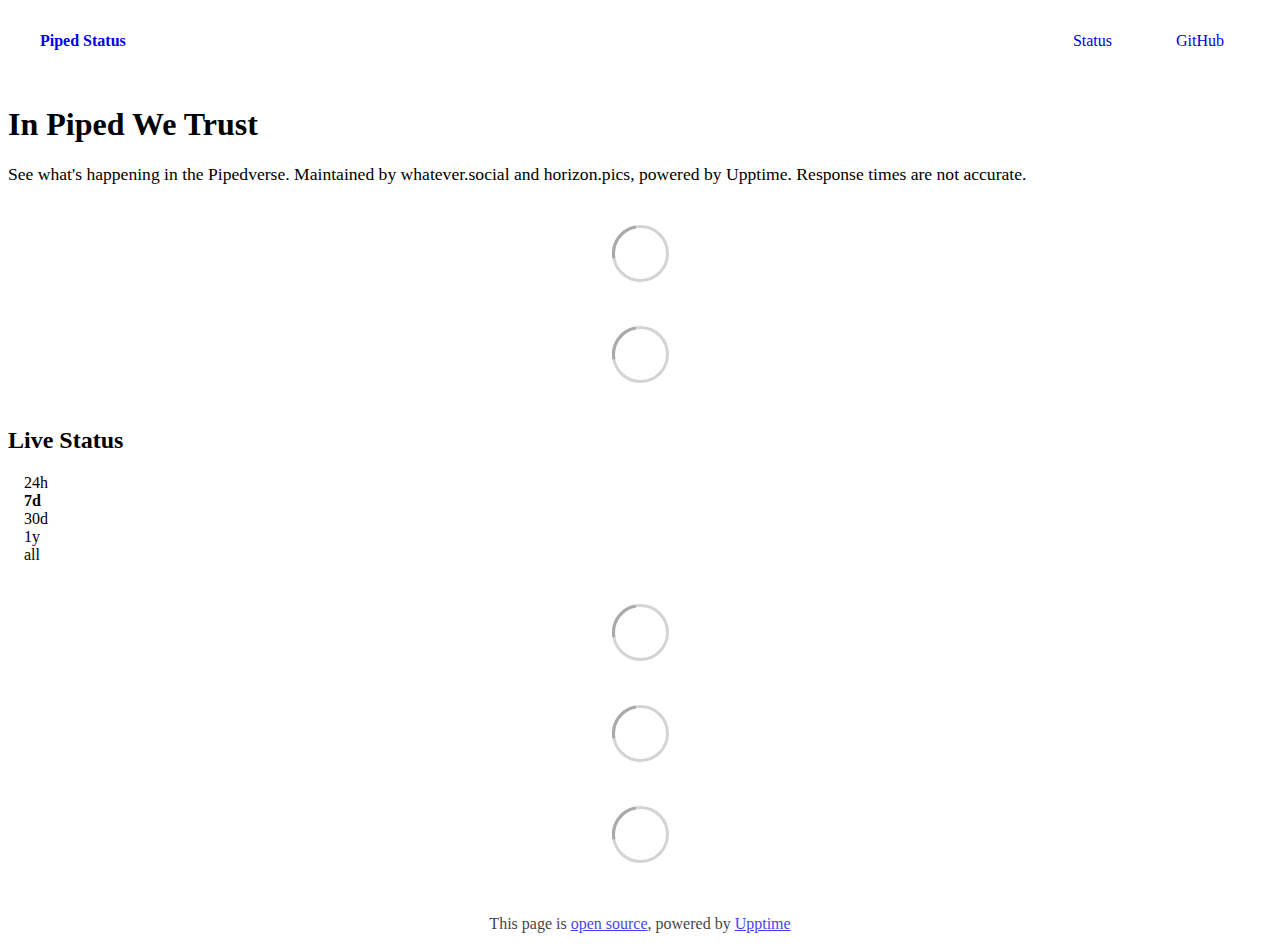
==== commit f84f8956: "deploy: 955a9c7bdc0110c67ccd1f37160fad1d51bd3f28" ====
--- a/index.html
+++ b/index.html
@@ -1,4 +1,4 @@
-<!DOCTYPE html> <html lang=en> <head> <meta charset=utf-8> <meta content="width=device-width,initial-scale=1" name=viewport> <meta content=#333333 name=theme-color> <base href=/ > <link href=manifest.json rel=manifest crossorigin=use-credentials> <script>__SAPPER__={baseUrl:"",preloaded:[void 0,{}]};if('serviceWorker' in navigator)navigator.serviceWorker.register('/service-worker.js');(function(){try{eval("async function x(){}");var main="/client/client.cbfbad03.js"}catch(e){main="/client/legacy/client.a8a4bec4.js"};var s=document.createElement("script");try{new Function("if(0)import('')")();s.src=main;s.type="module";s.crossOrigin="use-credentials";}catch(e){s.src="/client/shimport@2.0.5.js";s.setAttribute("data-main",main);}document.head.appendChild(s);}());</script> <link href=client/client-0275e36e.css rel=stylesheet><link href=client/createOctokit-865318f3.css rel=stylesheet><link href=client/index-e08df70b.css rel=stylesheet> <title>Piped Status</title><link href=https://cdn.statically.io/gh/privacytime101/PipedStatus/master/assets/custom.css rel=stylesheet><link href=https://piped.faith/global.css rel=stylesheet><link href=https://raw.githubusercontent.com/upptime/upptime/master/assets/upptime-icon.svg rel=icon type=image/svg><link href=/logo-192.png rel=icon type=image/png> <link href=/client/client.cbfbad03.js rel=modulepreload as=script crossorigin=use-credentials><link href=/client/client-0275e36e.css rel=preload as=style><link href=/client/index.69282e24.js rel=modulepreload as=script crossorigin=use-credentials><link href=/client/createOctokit.57e0fbf6.js rel=modulepreload as=script crossorigin=use-credentials><link href=/client/inject_styles.803b7e80.js rel=modulepreload as=script crossorigin=use-credentials><link href=/client/createOctokit-865318f3.css rel=preload as=style><link href=/client/index-e08df70b.css rel=preload as=style></head> <body> <div id=sapper> <nav class=svelte-a08hsz><div class="svelte-a08hsz container"><div><a href=https://piped.faith class="svelte-a08hsz logo"><img alt="" class=svelte-a08hsz src=https://watch.whatever.social/favicon.ico> <div>Piped Status</div></a></div> <ul class=svelte-a08hsz><li><a href=/ class=svelte-a08hsz target=_self aria-current=page>Status</a> <li><a href=https://github.com/privacytime101/PipedStatus class=svelte-a08hsz target=_self>GitHub</a> </li> </ul></div> </nav> <main class=container> <header class=svelte-ngkazm><h1>In Piped We Trust</h1> <p class="svelte-ngkazm lead">See what's happening in the Pipedverse. Maintained by whatever.social and horizon.pics, powered by Upptime. Response times are not accurate.</header> <section class=svelte-8lnl4f><div class="svelte-68jxue loading"><svg class=svelte-68jxue height=38 stroke=#aaa width=38 xmlns=http://www.w3.org/2000/svg><g fill=none fill-rule=evenodd><g stroke-width=2 transform="translate(1 1)"><circle cx=18 cy=18 r=18 stroke-opacity=.5></circle><path d="M36 18c0-9.94-8.06-18-18-18"><animateTransform attributeName=transform dur=1s from="0 18 18" repeatCount=indefinite to="360 18 18" type=rotate></animateTransform></path></g></g></svg></div> </section> <section class=svelte-8lnl4f><div class="svelte-68jxue loading"><svg class=svelte-68jxue height=38 stroke=#aaa width=38 xmlns=http://www.w3.org/2000/svg><g fill=none fill-rule=evenodd><g stroke-width=2 transform="translate(1 1)"><circle cx=18 cy=18 r=18 stroke-opacity=.5></circle><path d="M36 18c0-9.94-8.06-18-18-18"><animateTransform attributeName=transform dur=1s from="0 18 18" repeatCount=indefinite to="360 18 18" type=rotate></animateTransform></path></g></g></svg></div> </section> <div class="svelte-fqsq6s f changed"><h2>Live Status</h2> <form class="svelte-fqsq6s f r"><div><input class=svelte-fqsq6s id=data_day name=d type=radio value=day><label class=svelte-fqsq6s for=data_day>24h</label></div> <div><input class=svelte-fqsq6s id=data_week name=d type=radio value=week checked><label class=svelte-fqsq6s for=data_week>7d</label></div> <div><input class=svelte-fqsq6s id=data_month name=d type=radio value=month><label class=svelte-fqsq6s for=data_month>30d</label></div> <div><input class=svelte-fqsq6s id=data_year name=d type=radio value=year><label class=svelte-fqsq6s for=data_year>1y</label></div> <div><input class=svelte-fqsq6s id=data_all name=d type=radio value=all><label class=svelte-fqsq6s for=data_all>all</label></div></form></div> <section class="svelte-fqsq6s live-status"><div class="svelte-68jxue loading"><svg class=svelte-68jxue height=38 stroke=#aaa width=38 xmlns=http://www.w3.org/2000/svg><g fill=none fill-rule=evenodd><g stroke-width=2 transform="translate(1 1)"><circle cx=18 cy=18 r=18 stroke-opacity=.5></circle><path d="M36 18c0-9.94-8.06-18-18-18"><animateTransform attributeName=transform dur=1s from="0 18 18" repeatCount=indefinite to="360 18 18" type=rotate></animateTransform></path></g></g></svg></div> </section> <section><div class="svelte-68jxue loading"><svg class=svelte-68jxue height=38 stroke=#aaa width=38 xmlns=http://www.w3.org/2000/svg><g fill=none fill-rule=evenodd><g stroke-width=2 transform="translate(1 1)"><circle cx=18 cy=18 r=18 stroke-opacity=.5></circle><path d="M36 18c0-9.94-8.06-18-18-18"><animateTransform attributeName=transform dur=1s from="0 18 18" repeatCount=indefinite to="360 18 18" type=rotate></animateTransform></path></g></g></svg></div> </section> <section><div class="svelte-68jxue loading"><svg class=svelte-68jxue height=38 stroke=#aaa width=38 xmlns=http://www.w3.org/2000/svg><g fill=none fill-rule=evenodd><g stroke-width=2 transform="translate(1 1)"><circle cx=18 cy=18 r=18 stroke-opacity=.5></circle><path d="M36 18c0-9.94-8.06-18-18-18"><animateTransform attributeName=transform dur=1s from="0 18 18" repeatCount=indefinite to="360 18 18" type=rotate></animateTransform></path></g></g></svg></div></section></main> <footer class=svelte-jbr799><p>This page is <a href=https://github.com/privacytime101/PipedStatus>open source</a>, powered by <a href=https://upptime.js.org>Upptime</a></p> </footer></div> <script> try {
+<!DOCTYPE html> <html lang=en> <head> <meta charset=utf-8> <meta content="width=device-width,initial-scale=1" name=viewport> <meta content=#333333 name=theme-color> <base href=/ > <link href=manifest.json rel=manifest crossorigin=use-credentials> <script>__SAPPER__={baseUrl:"",preloaded:[void 0,{}]};if('serviceWorker' in navigator)navigator.serviceWorker.register('/service-worker.js');(function(){try{eval("async function x(){}");var main="/client/client.9821cd23.js"}catch(e){main="/client/legacy/client.a8a4bec4.js"};var s=document.createElement("script");try{new Function("if(0)import('')")();s.src=main;s.type="module";s.crossOrigin="use-credentials";}catch(e){s.src="/client/shimport@2.0.5.js";s.setAttribute("data-main",main);}document.head.appendChild(s);}());</script> <link href=client/client-0275e36e.css rel=stylesheet><link href=client/createOctokit-865318f3.css rel=stylesheet><link href=client/index-e08df70b.css rel=stylesheet> <title>Piped Status</title><link href=https://cdn.statically.io/gh/privacytime101/PipedStatus/master/assets/custom.css rel=stylesheet><link href=https://piped.faith/global.css rel=stylesheet><link href=https://raw.githubusercontent.com/upptime/upptime/master/assets/upptime-icon.svg rel=icon type=image/svg><link href=/logo-192.png rel=icon type=image/png> <link href=/client/client.9821cd23.js rel=modulepreload as=script crossorigin=use-credentials><link href=/client/client-0275e36e.css rel=preload as=style><link href=/client/index.1f21cb09.js rel=modulepreload as=script crossorigin=use-credentials><link href=/client/createOctokit.b26170cb.js rel=modulepreload as=script crossorigin=use-credentials><link href=/client/inject_styles.803b7e80.js rel=modulepreload as=script crossorigin=use-credentials><link href=/client/createOctokit-865318f3.css rel=preload as=style><link href=/client/index-e08df70b.css rel=preload as=style></head> <body> <div id=sapper> <nav class=svelte-a08hsz><div class="svelte-a08hsz container"><div><a href=https://piped.faith class="svelte-a08hsz logo"><img alt="" class=svelte-a08hsz src=https://watch.whatever.social/favicon.ico> <div>Piped Status</div></a></div> <ul class=svelte-a08hsz><li><a href=/ class=svelte-a08hsz target=_self aria-current=page>Status</a> <li><a href=https://github.com/privacytime101/PipedStatus class=svelte-a08hsz target=_self>GitHub</a> </li> </ul></div> </nav> <main class=container> <header class=svelte-ngkazm><h1>In Piped We Trust</h1> <p class="svelte-ngkazm lead">See what's happening in the Pipedverse. Maintained by whatever.social and horizon.pics, powered by Upptime. Response times are not accurate.</header> <section class=svelte-8lnl4f><div class="svelte-68jxue loading"><svg class=svelte-68jxue height=38 stroke=#aaa width=38 xmlns=http://www.w3.org/2000/svg><g fill=none fill-rule=evenodd><g stroke-width=2 transform="translate(1 1)"><circle cx=18 cy=18 r=18 stroke-opacity=.5></circle><path d="M36 18c0-9.94-8.06-18-18-18"><animateTransform attributeName=transform dur=1s from="0 18 18" repeatCount=indefinite to="360 18 18" type=rotate></animateTransform></path></g></g></svg></div> </section> <section class=svelte-8lnl4f><div class="svelte-68jxue loading"><svg class=svelte-68jxue height=38 stroke=#aaa width=38 xmlns=http://www.w3.org/2000/svg><g fill=none fill-rule=evenodd><g stroke-width=2 transform="translate(1 1)"><circle cx=18 cy=18 r=18 stroke-opacity=.5></circle><path d="M36 18c0-9.94-8.06-18-18-18"><animateTransform attributeName=transform dur=1s from="0 18 18" repeatCount=indefinite to="360 18 18" type=rotate></animateTransform></path></g></g></svg></div> </section> <div class="svelte-fqsq6s f changed"><h2>Live Status</h2> <form class="svelte-fqsq6s f r"><div><input class=svelte-fqsq6s id=data_day name=d type=radio value=day><label class=svelte-fqsq6s for=data_day>24h</label></div> <div><input class=svelte-fqsq6s id=data_week name=d type=radio value=week checked><label class=svelte-fqsq6s for=data_week>7d</label></div> <div><input class=svelte-fqsq6s id=data_month name=d type=radio value=month><label class=svelte-fqsq6s for=data_month>30d</label></div> <div><input class=svelte-fqsq6s id=data_year name=d type=radio value=year><label class=svelte-fqsq6s for=data_year>1y</label></div> <div><input class=svelte-fqsq6s id=data_all name=d type=radio value=all><label class=svelte-fqsq6s for=data_all>all</label></div></form></div> <section class="svelte-fqsq6s live-status"><div class="svelte-68jxue loading"><svg class=svelte-68jxue height=38 stroke=#aaa width=38 xmlns=http://www.w3.org/2000/svg><g fill=none fill-rule=evenodd><g stroke-width=2 transform="translate(1 1)"><circle cx=18 cy=18 r=18 stroke-opacity=.5></circle><path d="M36 18c0-9.94-8.06-18-18-18"><animateTransform attributeName=transform dur=1s from="0 18 18" repeatCount=indefinite to="360 18 18" type=rotate></animateTransform></path></g></g></svg></div> </section> <section><div class="svelte-68jxue loading"><svg class=svelte-68jxue height=38 stroke=#aaa width=38 xmlns=http://www.w3.org/2000/svg><g fill=none fill-rule=evenodd><g stroke-width=2 transform="translate(1 1)"><circle cx=18 cy=18 r=18 stroke-opacity=.5></circle><path d="M36 18c0-9.94-8.06-18-18-18"><animateTransform attributeName=transform dur=1s from="0 18 18" repeatCount=indefinite to="360 18 18" type=rotate></animateTransform></path></g></g></svg></div> </section> <section><div class="svelte-68jxue loading"><svg class=svelte-68jxue height=38 stroke=#aaa width=38 xmlns=http://www.w3.org/2000/svg><g fill=none fill-rule=evenodd><g stroke-width=2 transform="translate(1 1)"><circle cx=18 cy=18 r=18 stroke-opacity=.5></circle><path d="M36 18c0-9.94-8.06-18-18-18"><animateTransform attributeName=transform dur=1s from="0 18 18" repeatCount=indefinite to="360 18 18" type=rotate></animateTransform></path></g></g></svg></div></section></main> <footer class=svelte-jbr799><p>This page is <a href=https://github.com/privacytime101/PipedStatus>open source</a>, powered by <a href=https://upptime.js.org>Upptime</a></p> </footer></div> <script> try {
         if (typeof window !== "undefined" && window.navigator && navigator.serviceWorker) {
           navigator.serviceWorker.getRegistrations().then(function (registrations) {
             for (let registration of registrations) {
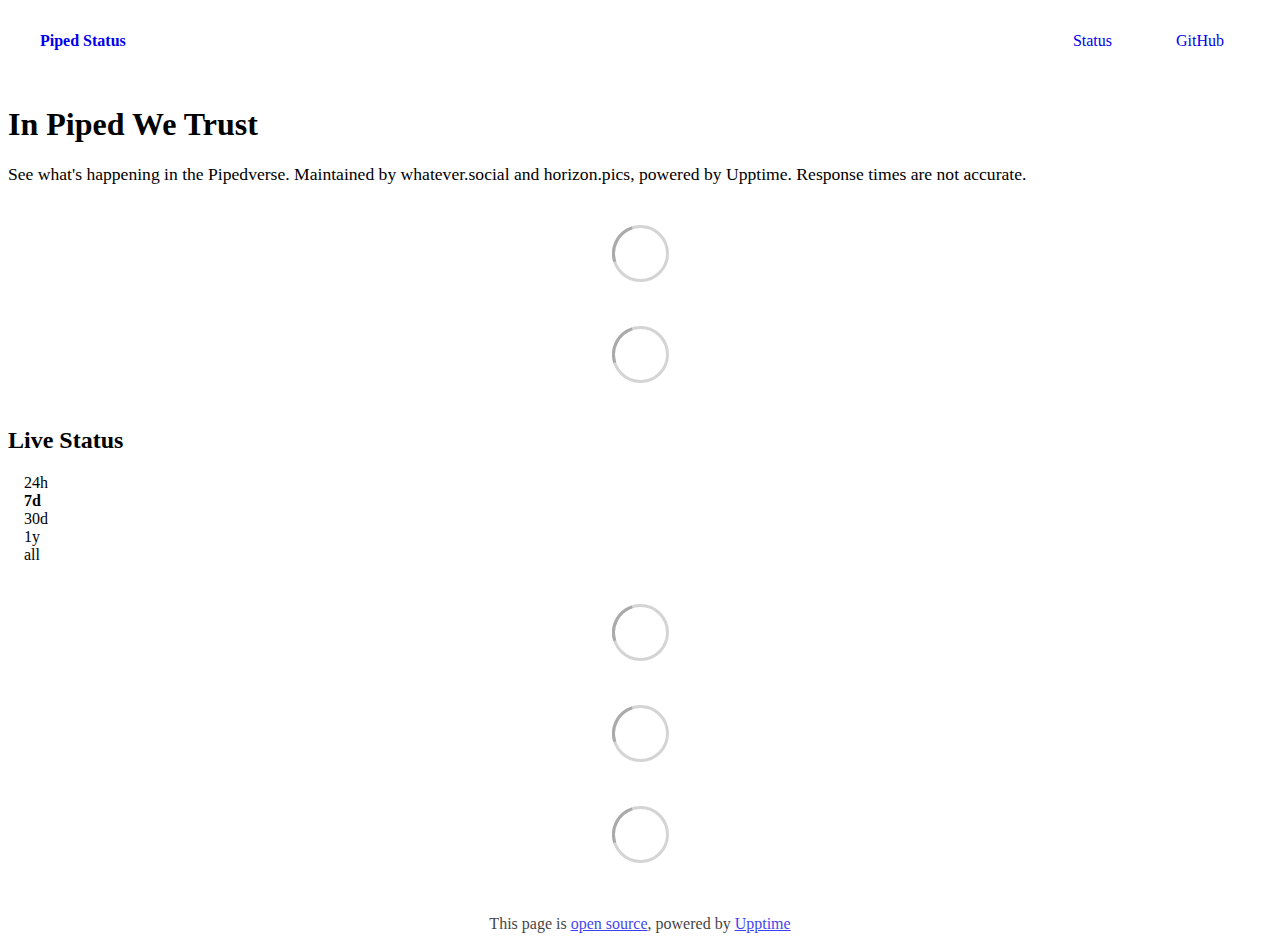
==== commit 5294a01e: "deploy: 7e2b6fee87cdf1f743fe7d78c648a9c4e3a1132a" ====
--- a/index.html
+++ b/index.html
@@ -1,4 +1,4 @@
-<!DOCTYPE html> <html lang=en> <head> <meta charset=utf-8> <meta content="width=device-width,initial-scale=1" name=viewport> <meta content=#333333 name=theme-color> <base href=/ > <link href=manifest.json rel=manifest crossorigin=use-credentials> <script>__SAPPER__={baseUrl:"",preloaded:[void 0,{}]};if('serviceWorker' in navigator)navigator.serviceWorker.register('/service-worker.js');(function(){try{eval("async function x(){}");var main="/client/client.9821cd23.js"}catch(e){main="/client/legacy/client.a8a4bec4.js"};var s=document.createElement("script");try{new Function("if(0)import('')")();s.src=main;s.type="module";s.crossOrigin="use-credentials";}catch(e){s.src="/client/shimport@2.0.5.js";s.setAttribute("data-main",main);}document.head.appendChild(s);}());</script> <link href=client/client-0275e36e.css rel=stylesheet><link href=client/createOctokit-865318f3.css rel=stylesheet><link href=client/index-e08df70b.css rel=stylesheet> <title>Piped Status</title><link href=https://cdn.statically.io/gh/privacytime101/PipedStatus/master/assets/custom.css rel=stylesheet><link href=https://piped.faith/global.css rel=stylesheet><link href=https://raw.githubusercontent.com/upptime/upptime/master/assets/upptime-icon.svg rel=icon type=image/svg><link href=/logo-192.png rel=icon type=image/png> <link href=/client/client.9821cd23.js rel=modulepreload as=script crossorigin=use-credentials><link href=/client/client-0275e36e.css rel=preload as=style><link href=/client/index.1f21cb09.js rel=modulepreload as=script crossorigin=use-credentials><link href=/client/createOctokit.b26170cb.js rel=modulepreload as=script crossorigin=use-credentials><link href=/client/inject_styles.803b7e80.js rel=modulepreload as=script crossorigin=use-credentials><link href=/client/createOctokit-865318f3.css rel=preload as=style><link href=/client/index-e08df70b.css rel=preload as=style></head> <body> <div id=sapper> <nav class=svelte-a08hsz><div class="svelte-a08hsz container"><div><a href=https://piped.faith class="svelte-a08hsz logo"><img alt="" class=svelte-a08hsz src=https://watch.whatever.social/favicon.ico> <div>Piped Status</div></a></div> <ul class=svelte-a08hsz><li><a href=/ class=svelte-a08hsz target=_self aria-current=page>Status</a> <li><a href=https://github.com/privacytime101/PipedStatus class=svelte-a08hsz target=_self>GitHub</a> </li> </ul></div> </nav> <main class=container> <header class=svelte-ngkazm><h1>In Piped We Trust</h1> <p class="svelte-ngkazm lead">See what's happening in the Pipedverse. Maintained by whatever.social and horizon.pics, powered by Upptime. Response times are not accurate.</header> <section class=svelte-8lnl4f><div class="svelte-68jxue loading"><svg class=svelte-68jxue height=38 stroke=#aaa width=38 xmlns=http://www.w3.org/2000/svg><g fill=none fill-rule=evenodd><g stroke-width=2 transform="translate(1 1)"><circle cx=18 cy=18 r=18 stroke-opacity=.5></circle><path d="M36 18c0-9.94-8.06-18-18-18"><animateTransform attributeName=transform dur=1s from="0 18 18" repeatCount=indefinite to="360 18 18" type=rotate></animateTransform></path></g></g></svg></div> </section> <section class=svelte-8lnl4f><div class="svelte-68jxue loading"><svg class=svelte-68jxue height=38 stroke=#aaa width=38 xmlns=http://www.w3.org/2000/svg><g fill=none fill-rule=evenodd><g stroke-width=2 transform="translate(1 1)"><circle cx=18 cy=18 r=18 stroke-opacity=.5></circle><path d="M36 18c0-9.94-8.06-18-18-18"><animateTransform attributeName=transform dur=1s from="0 18 18" repeatCount=indefinite to="360 18 18" type=rotate></animateTransform></path></g></g></svg></div> </section> <div class="svelte-fqsq6s f changed"><h2>Live Status</h2> <form class="svelte-fqsq6s f r"><div><input class=svelte-fqsq6s id=data_day name=d type=radio value=day><label class=svelte-fqsq6s for=data_day>24h</label></div> <div><input class=svelte-fqsq6s id=data_week name=d type=radio value=week checked><label class=svelte-fqsq6s for=data_week>7d</label></div> <div><input class=svelte-fqsq6s id=data_month name=d type=radio value=month><label class=svelte-fqsq6s for=data_month>30d</label></div> <div><input class=svelte-fqsq6s id=data_year name=d type=radio value=year><label class=svelte-fqsq6s for=data_year>1y</label></div> <div><input class=svelte-fqsq6s id=data_all name=d type=radio value=all><label class=svelte-fqsq6s for=data_all>all</label></div></form></div> <section class="svelte-fqsq6s live-status"><div class="svelte-68jxue loading"><svg class=svelte-68jxue height=38 stroke=#aaa width=38 xmlns=http://www.w3.org/2000/svg><g fill=none fill-rule=evenodd><g stroke-width=2 transform="translate(1 1)"><circle cx=18 cy=18 r=18 stroke-opacity=.5></circle><path d="M36 18c0-9.94-8.06-18-18-18"><animateTransform attributeName=transform dur=1s from="0 18 18" repeatCount=indefinite to="360 18 18" type=rotate></animateTransform></path></g></g></svg></div> </section> <section><div class="svelte-68jxue loading"><svg class=svelte-68jxue height=38 stroke=#aaa width=38 xmlns=http://www.w3.org/2000/svg><g fill=none fill-rule=evenodd><g stroke-width=2 transform="translate(1 1)"><circle cx=18 cy=18 r=18 stroke-opacity=.5></circle><path d="M36 18c0-9.94-8.06-18-18-18"><animateTransform attributeName=transform dur=1s from="0 18 18" repeatCount=indefinite to="360 18 18" type=rotate></animateTransform></path></g></g></svg></div> </section> <section><div class="svelte-68jxue loading"><svg class=svelte-68jxue height=38 stroke=#aaa width=38 xmlns=http://www.w3.org/2000/svg><g fill=none fill-rule=evenodd><g stroke-width=2 transform="translate(1 1)"><circle cx=18 cy=18 r=18 stroke-opacity=.5></circle><path d="M36 18c0-9.94-8.06-18-18-18"><animateTransform attributeName=transform dur=1s from="0 18 18" repeatCount=indefinite to="360 18 18" type=rotate></animateTransform></path></g></g></svg></div></section></main> <footer class=svelte-jbr799><p>This page is <a href=https://github.com/privacytime101/PipedStatus>open source</a>, powered by <a href=https://upptime.js.org>Upptime</a></p> </footer></div> <script> try {
+<!DOCTYPE html> <html lang=en> <head> <meta charset=utf-8> <meta content="width=device-width,initial-scale=1" name=viewport> <meta content=#333333 name=theme-color> <base href=/ > <link href=manifest.json rel=manifest crossorigin=use-credentials> <script>__SAPPER__={baseUrl:"",preloaded:[void 0,{}]};if('serviceWorker' in navigator)navigator.serviceWorker.register('/service-worker.js');(function(){try{eval("async function x(){}");var main="/client/client.9821cd23.js"}catch(e){main="/client/legacy/client.78ce2a79.js"};var s=document.createElement("script");try{new Function("if(0)import('')")();s.src=main;s.type="module";s.crossOrigin="use-credentials";}catch(e){s.src="/client/shimport@2.0.5.js";s.setAttribute("data-main",main);}document.head.appendChild(s);}());</script> <link href=client/client-0275e36e.css rel=stylesheet><link href=client/createOctokit-865318f3.css rel=stylesheet><link href=client/index-e08df70b.css rel=stylesheet> <title>Piped Status</title><link href=https://cdn.statically.io/gh/privacytime101/PipedStatus/master/assets/custom.css rel=stylesheet><link href=https://piped.faith/global.css rel=stylesheet><link href=https://raw.githubusercontent.com/upptime/upptime/master/assets/upptime-icon.svg rel=icon type=image/svg><link href=/logo-192.png rel=icon type=image/png> <link href=/client/client.9821cd23.js rel=modulepreload as=script crossorigin=use-credentials><link href=/client/client-0275e36e.css rel=preload as=style><link href=/client/index.1f21cb09.js rel=modulepreload as=script crossorigin=use-credentials><link href=/client/createOctokit.b26170cb.js rel=modulepreload as=script crossorigin=use-credentials><link href=/client/inject_styles.803b7e80.js rel=modulepreload as=script crossorigin=use-credentials><link href=/client/createOctokit-865318f3.css rel=preload as=style><link href=/client/index-e08df70b.css rel=preload as=style></head> <body> <div id=sapper> <nav class=svelte-a08hsz><div class="svelte-a08hsz container"><div><a href=https://piped.faith class="svelte-a08hsz logo"><img alt="" class=svelte-a08hsz src=https://watch.whatever.social/favicon.ico> <div>Piped Status</div></a></div> <ul class=svelte-a08hsz><li><a href=/ class=svelte-a08hsz target=_self aria-current=page>Status</a> <li><a href=https://github.com/privacytime101/PipedStatus class=svelte-a08hsz target=_self>GitHub</a> </li> </ul></div> </nav> <main class=container> <header class=svelte-ngkazm><h1>In Piped We Trust</h1> <p class="svelte-ngkazm lead">See what's happening in the Pipedverse. Maintained by whatever.social and horizon.pics, powered by Upptime. Response times are not accurate.</header> <section class=svelte-8lnl4f><div class="svelte-68jxue loading"><svg class=svelte-68jxue height=38 stroke=#aaa width=38 xmlns=http://www.w3.org/2000/svg><g fill=none fill-rule=evenodd><g stroke-width=2 transform="translate(1 1)"><circle cx=18 cy=18 r=18 stroke-opacity=.5></circle><path d="M36 18c0-9.94-8.06-18-18-18"><animateTransform attributeName=transform dur=1s from="0 18 18" repeatCount=indefinite to="360 18 18" type=rotate></animateTransform></path></g></g></svg></div> </section> <section class=svelte-8lnl4f><div class="svelte-68jxue loading"><svg class=svelte-68jxue height=38 stroke=#aaa width=38 xmlns=http://www.w3.org/2000/svg><g fill=none fill-rule=evenodd><g stroke-width=2 transform="translate(1 1)"><circle cx=18 cy=18 r=18 stroke-opacity=.5></circle><path d="M36 18c0-9.94-8.06-18-18-18"><animateTransform attributeName=transform dur=1s from="0 18 18" repeatCount=indefinite to="360 18 18" type=rotate></animateTransform></path></g></g></svg></div> </section> <div class="svelte-fqsq6s f changed"><h2>Live Status</h2> <form class="svelte-fqsq6s f r"><div><input class=svelte-fqsq6s id=data_day name=d type=radio value=day><label class=svelte-fqsq6s for=data_day>24h</label></div> <div><input class=svelte-fqsq6s id=data_week name=d type=radio value=week checked><label class=svelte-fqsq6s for=data_week>7d</label></div> <div><input class=svelte-fqsq6s id=data_month name=d type=radio value=month><label class=svelte-fqsq6s for=data_month>30d</label></div> <div><input class=svelte-fqsq6s id=data_year name=d type=radio value=year><label class=svelte-fqsq6s for=data_year>1y</label></div> <div><input class=svelte-fqsq6s id=data_all name=d type=radio value=all><label class=svelte-fqsq6s for=data_all>all</label></div></form></div> <section class="svelte-fqsq6s live-status"><div class="svelte-68jxue loading"><svg class=svelte-68jxue height=38 stroke=#aaa width=38 xmlns=http://www.w3.org/2000/svg><g fill=none fill-rule=evenodd><g stroke-width=2 transform="translate(1 1)"><circle cx=18 cy=18 r=18 stroke-opacity=.5></circle><path d="M36 18c0-9.94-8.06-18-18-18"><animateTransform attributeName=transform dur=1s from="0 18 18" repeatCount=indefinite to="360 18 18" type=rotate></animateTransform></path></g></g></svg></div> </section> <section><div class="svelte-68jxue loading"><svg class=svelte-68jxue height=38 stroke=#aaa width=38 xmlns=http://www.w3.org/2000/svg><g fill=none fill-rule=evenodd><g stroke-width=2 transform="translate(1 1)"><circle cx=18 cy=18 r=18 stroke-opacity=.5></circle><path d="M36 18c0-9.94-8.06-18-18-18"><animateTransform attributeName=transform dur=1s from="0 18 18" repeatCount=indefinite to="360 18 18" type=rotate></animateTransform></path></g></g></svg></div> </section> <section><div class="svelte-68jxue loading"><svg class=svelte-68jxue height=38 stroke=#aaa width=38 xmlns=http://www.w3.org/2000/svg><g fill=none fill-rule=evenodd><g stroke-width=2 transform="translate(1 1)"><circle cx=18 cy=18 r=18 stroke-opacity=.5></circle><path d="M36 18c0-9.94-8.06-18-18-18"><animateTransform attributeName=transform dur=1s from="0 18 18" repeatCount=indefinite to="360 18 18" type=rotate></animateTransform></path></g></g></svg></div></section></main> <footer class=svelte-jbr799><p>This page is <a href=https://github.com/privacytime101/PipedStatus>open source</a>, powered by <a href=https://upptime.js.org>Upptime</a></p> </footer></div> <script> try {
         if (typeof window !== "undefined" && window.navigator && navigator.serviceWorker) {
           navigator.serviceWorker.getRegistrations().then(function (registrations) {
             for (let registration of registrations) {
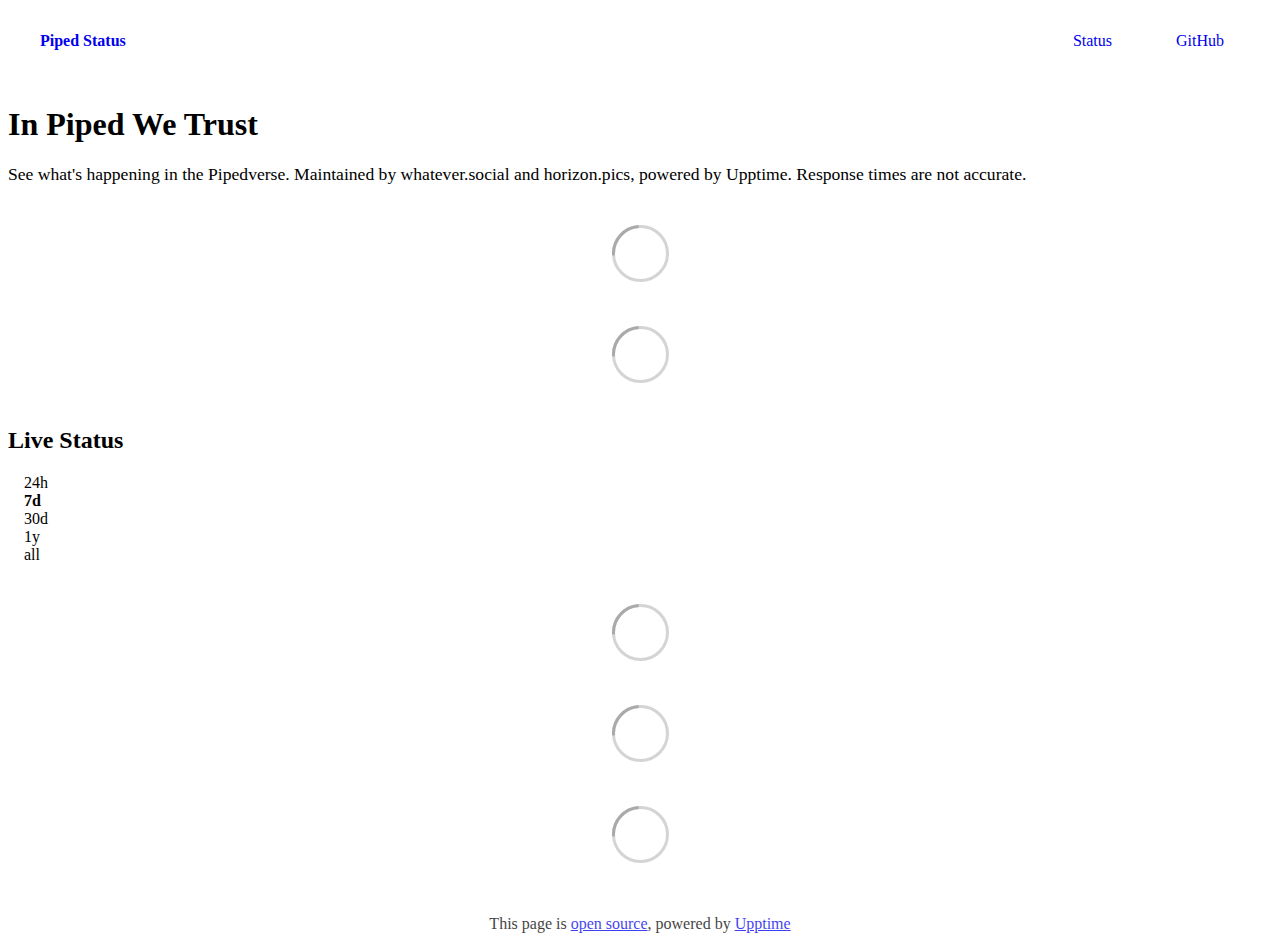
==== commit 5bfd678e: "deploy: 87f5df9e8cd5cf626eaa34d4ebcc4463637d27ae" ====
--- a/index.html
+++ b/index.html
@@ -1,4 +1,4 @@
-<!DOCTYPE html> <html lang=en> <head> <meta charset=utf-8> <meta content="width=device-width,initial-scale=1" name=viewport> <meta content=#333333 name=theme-color> <base href=/ > <link href=manifest.json rel=manifest crossorigin=use-credentials> <script>__SAPPER__={baseUrl:"",preloaded:[void 0,{}]};if('serviceWorker' in navigator)navigator.serviceWorker.register('/service-worker.js');(function(){try{eval("async function x(){}");var main="/client/client.9821cd23.js"}catch(e){main="/client/legacy/client.78ce2a79.js"};var s=document.createElement("script");try{new Function("if(0)import('')")();s.src=main;s.type="module";s.crossOrigin="use-credentials";}catch(e){s.src="/client/shimport@2.0.5.js";s.setAttribute("data-main",main);}document.head.appendChild(s);}());</script> <link href=client/client-0275e36e.css rel=stylesheet><link href=client/createOctokit-865318f3.css rel=stylesheet><link href=client/index-e08df70b.css rel=stylesheet> <title>Piped Status</title><link href=https://cdn.statically.io/gh/privacytime101/PipedStatus/master/assets/custom.css rel=stylesheet><link href=https://piped.faith/global.css rel=stylesheet><link href=https://raw.githubusercontent.com/upptime/upptime/master/assets/upptime-icon.svg rel=icon type=image/svg><link href=/logo-192.png rel=icon type=image/png> <link href=/client/client.9821cd23.js rel=modulepreload as=script crossorigin=use-credentials><link href=/client/client-0275e36e.css rel=preload as=style><link href=/client/index.1f21cb09.js rel=modulepreload as=script crossorigin=use-credentials><link href=/client/createOctokit.b26170cb.js rel=modulepreload as=script crossorigin=use-credentials><link href=/client/inject_styles.803b7e80.js rel=modulepreload as=script crossorigin=use-credentials><link href=/client/createOctokit-865318f3.css rel=preload as=style><link href=/client/index-e08df70b.css rel=preload as=style></head> <body> <div id=sapper> <nav class=svelte-a08hsz><div class="svelte-a08hsz container"><div><a href=https://piped.faith class="svelte-a08hsz logo"><img alt="" class=svelte-a08hsz src=https://watch.whatever.social/favicon.ico> <div>Piped Status</div></a></div> <ul class=svelte-a08hsz><li><a href=/ class=svelte-a08hsz target=_self aria-current=page>Status</a> <li><a href=https://github.com/privacytime101/PipedStatus class=svelte-a08hsz target=_self>GitHub</a> </li> </ul></div> </nav> <main class=container> <header class=svelte-ngkazm><h1>In Piped We Trust</h1> <p class="svelte-ngkazm lead">See what's happening in the Pipedverse. Maintained by whatever.social and horizon.pics, powered by Upptime. Response times are not accurate.</header> <section class=svelte-8lnl4f><div class="svelte-68jxue loading"><svg class=svelte-68jxue height=38 stroke=#aaa width=38 xmlns=http://www.w3.org/2000/svg><g fill=none fill-rule=evenodd><g stroke-width=2 transform="translate(1 1)"><circle cx=18 cy=18 r=18 stroke-opacity=.5></circle><path d="M36 18c0-9.94-8.06-18-18-18"><animateTransform attributeName=transform dur=1s from="0 18 18" repeatCount=indefinite to="360 18 18" type=rotate></animateTransform></path></g></g></svg></div> </section> <section class=svelte-8lnl4f><div class="svelte-68jxue loading"><svg class=svelte-68jxue height=38 stroke=#aaa width=38 xmlns=http://www.w3.org/2000/svg><g fill=none fill-rule=evenodd><g stroke-width=2 transform="translate(1 1)"><circle cx=18 cy=18 r=18 stroke-opacity=.5></circle><path d="M36 18c0-9.94-8.06-18-18-18"><animateTransform attributeName=transform dur=1s from="0 18 18" repeatCount=indefinite to="360 18 18" type=rotate></animateTransform></path></g></g></svg></div> </section> <div class="svelte-fqsq6s f changed"><h2>Live Status</h2> <form class="svelte-fqsq6s f r"><div><input class=svelte-fqsq6s id=data_day name=d type=radio value=day><label class=svelte-fqsq6s for=data_day>24h</label></div> <div><input class=svelte-fqsq6s id=data_week name=d type=radio value=week checked><label class=svelte-fqsq6s for=data_week>7d</label></div> <div><input class=svelte-fqsq6s id=data_month name=d type=radio value=month><label class=svelte-fqsq6s for=data_month>30d</label></div> <div><input class=svelte-fqsq6s id=data_year name=d type=radio value=year><label class=svelte-fqsq6s for=data_year>1y</label></div> <div><input class=svelte-fqsq6s id=data_all name=d type=radio value=all><label class=svelte-fqsq6s for=data_all>all</label></div></form></div> <section class="svelte-fqsq6s live-status"><div class="svelte-68jxue loading"><svg class=svelte-68jxue height=38 stroke=#aaa width=38 xmlns=http://www.w3.org/2000/svg><g fill=none fill-rule=evenodd><g stroke-width=2 transform="translate(1 1)"><circle cx=18 cy=18 r=18 stroke-opacity=.5></circle><path d="M36 18c0-9.94-8.06-18-18-18"><animateTransform attributeName=transform dur=1s from="0 18 18" repeatCount=indefinite to="360 18 18" type=rotate></animateTransform></path></g></g></svg></div> </section> <section><div class="svelte-68jxue loading"><svg class=svelte-68jxue height=38 stroke=#aaa width=38 xmlns=http://www.w3.org/2000/svg><g fill=none fill-rule=evenodd><g stroke-width=2 transform="translate(1 1)"><circle cx=18 cy=18 r=18 stroke-opacity=.5></circle><path d="M36 18c0-9.94-8.06-18-18-18"><animateTransform attributeName=transform dur=1s from="0 18 18" repeatCount=indefinite to="360 18 18" type=rotate></animateTransform></path></g></g></svg></div> </section> <section><div class="svelte-68jxue loading"><svg class=svelte-68jxue height=38 stroke=#aaa width=38 xmlns=http://www.w3.org/2000/svg><g fill=none fill-rule=evenodd><g stroke-width=2 transform="translate(1 1)"><circle cx=18 cy=18 r=18 stroke-opacity=.5></circle><path d="M36 18c0-9.94-8.06-18-18-18"><animateTransform attributeName=transform dur=1s from="0 18 18" repeatCount=indefinite to="360 18 18" type=rotate></animateTransform></path></g></g></svg></div></section></main> <footer class=svelte-jbr799><p>This page is <a href=https://github.com/privacytime101/PipedStatus>open source</a>, powered by <a href=https://upptime.js.org>Upptime</a></p> </footer></div> <script> try {
+<!DOCTYPE html> <html lang=en> <head> <meta charset=utf-8> <meta content="width=device-width,initial-scale=1" name=viewport> <meta content=#333333 name=theme-color> <base href=/ > <link href=manifest.json rel=manifest crossorigin=use-credentials> <script>__SAPPER__={baseUrl:"",preloaded:[void 0,{}]};if('serviceWorker' in navigator)navigator.serviceWorker.register('/service-worker.js');(function(){try{eval("async function x(){}");var main="/client/client.3b3a5994.js"}catch(e){main="/client/legacy/client.78ce2a79.js"};var s=document.createElement("script");try{new Function("if(0)import('')")();s.src=main;s.type="module";s.crossOrigin="use-credentials";}catch(e){s.src="/client/shimport@2.0.5.js";s.setAttribute("data-main",main);}document.head.appendChild(s);}());</script> <link href=client/client-0275e36e.css rel=stylesheet><link href=client/createOctokit-865318f3.css rel=stylesheet><link href=client/index-e08df70b.css rel=stylesheet> <title>Piped Status</title><link href=https://cdn.statically.io/gh/privacytime101/PipedStatus/master/assets/custom.css rel=stylesheet><link href=https://piped.faith/global.css rel=stylesheet><link href=https://raw.githubusercontent.com/upptime/upptime/master/assets/upptime-icon.svg rel=icon type=image/svg><link href=/logo-192.png rel=icon type=image/png> <link href=/client/client.3b3a5994.js rel=modulepreload as=script crossorigin=use-credentials><link href=/client/client-0275e36e.css rel=preload as=style><link href=/client/index.0504fb36.js rel=modulepreload as=script crossorigin=use-credentials><link href=/client/createOctokit.3d8d7b51.js rel=modulepreload as=script crossorigin=use-credentials><link href=/client/inject_styles.803b7e80.js rel=modulepreload as=script crossorigin=use-credentials><link href=/client/createOctokit-865318f3.css rel=preload as=style><link href=/client/index-e08df70b.css rel=preload as=style></head> <body> <div id=sapper> <nav class=svelte-a08hsz><div class="svelte-a08hsz container"><div><a href=https://piped.faith class="svelte-a08hsz logo"><img alt="" class=svelte-a08hsz src=https://watch.whatever.social/favicon.ico> <div>Piped Status</div></a></div> <ul class=svelte-a08hsz><li><a href=/ class=svelte-a08hsz target=_self aria-current=page>Status</a> <li><a href=https://github.com/privacytime101/PipedStatus class=svelte-a08hsz target=_self>GitHub</a> </li> </ul></div> </nav> <main class=container> <header class=svelte-ngkazm><h1>In Piped We Trust</h1> <p class="svelte-ngkazm lead">See what's happening in the Pipedverse. Maintained by whatever.social and horizon.pics, powered by Upptime. Response times are not accurate.</header> <section class=svelte-8lnl4f><div class="svelte-68jxue loading"><svg class=svelte-68jxue height=38 stroke=#aaa width=38 xmlns=http://www.w3.org/2000/svg><g fill=none fill-rule=evenodd><g stroke-width=2 transform="translate(1 1)"><circle cx=18 cy=18 r=18 stroke-opacity=.5></circle><path d="M36 18c0-9.94-8.06-18-18-18"><animateTransform attributeName=transform dur=1s from="0 18 18" repeatCount=indefinite to="360 18 18" type=rotate></animateTransform></path></g></g></svg></div> </section> <section class=svelte-8lnl4f><div class="svelte-68jxue loading"><svg class=svelte-68jxue height=38 stroke=#aaa width=38 xmlns=http://www.w3.org/2000/svg><g fill=none fill-rule=evenodd><g stroke-width=2 transform="translate(1 1)"><circle cx=18 cy=18 r=18 stroke-opacity=.5></circle><path d="M36 18c0-9.94-8.06-18-18-18"><animateTransform attributeName=transform dur=1s from="0 18 18" repeatCount=indefinite to="360 18 18" type=rotate></animateTransform></path></g></g></svg></div> </section> <div class="svelte-fqsq6s f changed"><h2>Live Status</h2> <form class="svelte-fqsq6s f r"><div><input class=svelte-fqsq6s id=data_day name=d type=radio value=day><label class=svelte-fqsq6s for=data_day>24h</label></div> <div><input class=svelte-fqsq6s id=data_week name=d type=radio value=week checked><label class=svelte-fqsq6s for=data_week>7d</label></div> <div><input class=svelte-fqsq6s id=data_month name=d type=radio value=month><label class=svelte-fqsq6s for=data_month>30d</label></div> <div><input class=svelte-fqsq6s id=data_year name=d type=radio value=year><label class=svelte-fqsq6s for=data_year>1y</label></div> <div><input class=svelte-fqsq6s id=data_all name=d type=radio value=all><label class=svelte-fqsq6s for=data_all>all</label></div></form></div> <section class="svelte-fqsq6s live-status"><div class="svelte-68jxue loading"><svg class=svelte-68jxue height=38 stroke=#aaa width=38 xmlns=http://www.w3.org/2000/svg><g fill=none fill-rule=evenodd><g stroke-width=2 transform="translate(1 1)"><circle cx=18 cy=18 r=18 stroke-opacity=.5></circle><path d="M36 18c0-9.94-8.06-18-18-18"><animateTransform attributeName=transform dur=1s from="0 18 18" repeatCount=indefinite to="360 18 18" type=rotate></animateTransform></path></g></g></svg></div> </section> <section><div class="svelte-68jxue loading"><svg class=svelte-68jxue height=38 stroke=#aaa width=38 xmlns=http://www.w3.org/2000/svg><g fill=none fill-rule=evenodd><g stroke-width=2 transform="translate(1 1)"><circle cx=18 cy=18 r=18 stroke-opacity=.5></circle><path d="M36 18c0-9.94-8.06-18-18-18"><animateTransform attributeName=transform dur=1s from="0 18 18" repeatCount=indefinite to="360 18 18" type=rotate></animateTransform></path></g></g></svg></div> </section> <section><div class="svelte-68jxue loading"><svg class=svelte-68jxue height=38 stroke=#aaa width=38 xmlns=http://www.w3.org/2000/svg><g fill=none fill-rule=evenodd><g stroke-width=2 transform="translate(1 1)"><circle cx=18 cy=18 r=18 stroke-opacity=.5></circle><path d="M36 18c0-9.94-8.06-18-18-18"><animateTransform attributeName=transform dur=1s from="0 18 18" repeatCount=indefinite to="360 18 18" type=rotate></animateTransform></path></g></g></svg></div></section></main> <footer class=svelte-jbr799><p>This page is <a href=https://github.com/privacytime101/PipedStatus>open source</a>, powered by <a href=https://upptime.js.org>Upptime</a></p> </footer></div> <script> try {
         if (typeof window !== "undefined" && window.navigator && navigator.serviceWorker) {
           navigator.serviceWorker.getRegistrations().then(function (registrations) {
             for (let registration of registrations) {
